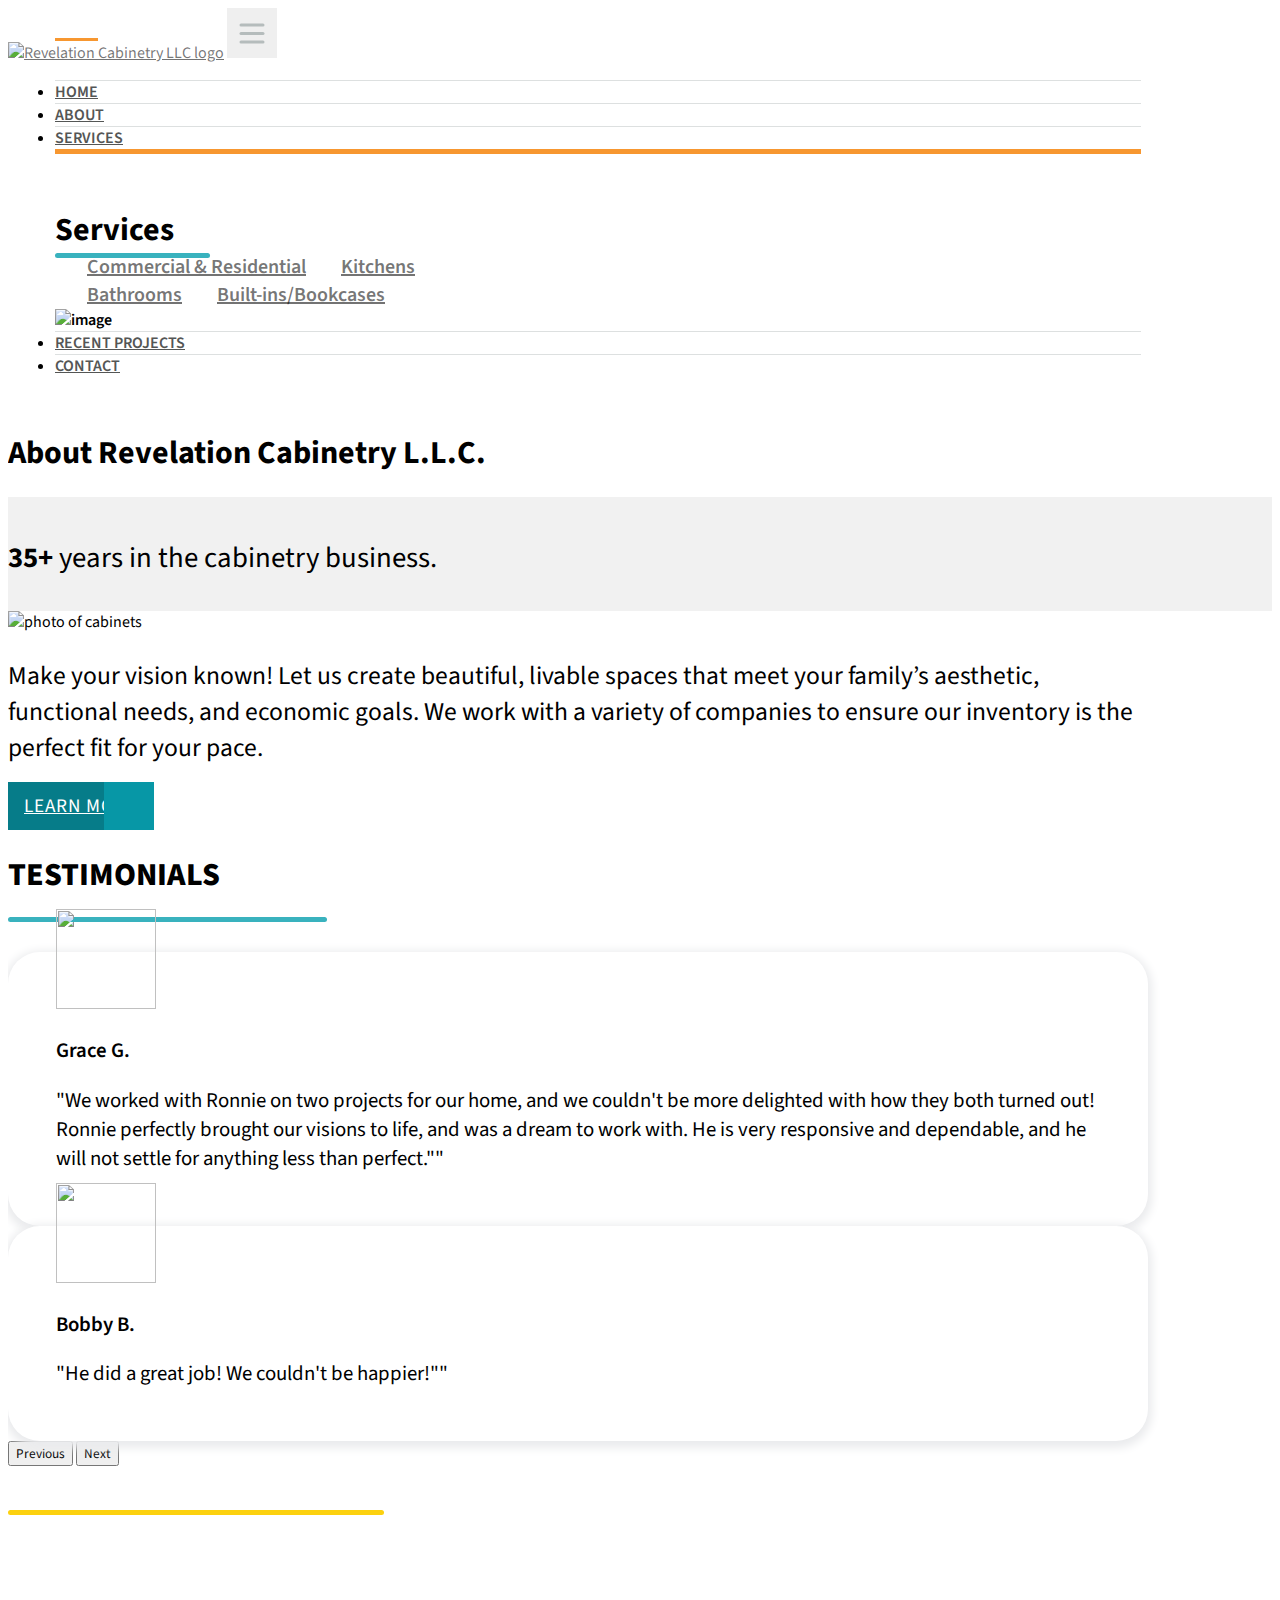
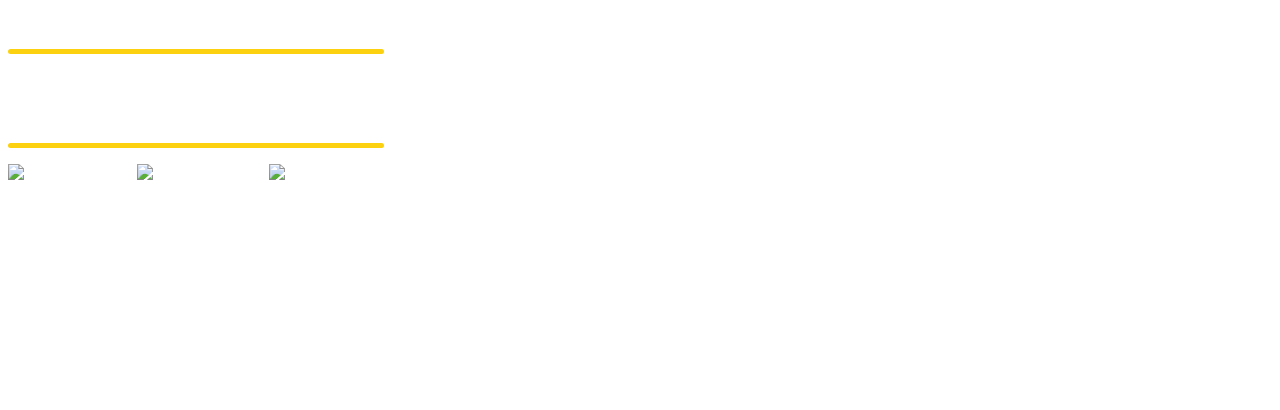
==== about.html @ 9e7eb35a "finished homepage build, started about" ====
<!DOCTYPE html>
<html lang="en">
    <head>
        <meta charset="UTF-8" />
        <meta http-equiv="X-UA-Compatible" content="IE=edge" />
        <meta name="viewport" content="width=device-width, initial-scale=1.0" />
        <title>Revelation Cabinetry</title>
        <link rel="preconnect" href="https://fonts.googleapis.com" />
        <link rel="preconnect" href="https://fonts.gstatic.com" crossorigin />
        <link
            href="https://fonts.googleapis.com/css2?family=Source+Sans+Pro:wght@400;600;700&display=swap"
            rel="stylesheet"
        />
        <link
            rel="stylesheet"
            href="node_modules/bootstrap/dist/css/bootstrap.min.css"
        />
        <link rel="stylesheet" href="style.min.css?ver=1" />
    </head>
    <body>
        <nav
            class="navbar navbar-expand-lg navbar-light bg-light navbar-light pb-0"
        >
            <div class="container">
                <a href="#" class="navbar-brand" aria-hidden="true"
                    ><img src="" alt="Revelation Cabinetry LLC logo"
                /></a>
                <button
                    class="navbar-toggler collapsed"
                    type="button"
                    data-bs-toggle="collapse"
                    data-bs-target="#navbar-content"
                >
                    <div class="hamburger-toggle">
                        <div class="hamburger">
                            <span></span>
                            <span></span>
                            <span></span>
                        </div>
                    </div>
                </button>

                <div class="collapse navbar-collapse" id="navbar-content">
                    <ul class="navbar-nav ms-auto">
                        <li class="nav-item">
                            <a
                                class="nav-link current"
                                aria-current="page"
                                href="#"
                                >Home</a
                            >
                        </li>
                        <li class="nav-item">
                            <a href="/about.html" class="nav-link">About</a>
                        </li>
                        <li
                            class="nav-item dropdown dropdown-mega position-static"
                        >
                            <a
                                class="nav-link dropdown-toggle"
                                href="#"
                                data-bs-toggle="dropdown"
                                data-bs-auto-close="outside"
                                >Services</a
                            >
                            <div class="dropdown-menu shadow mt-0">
                                <div class="container">
                                    <h5 class="pt-4 mt-1 pb-md-3">Services</h5>
                                    <div class="row">
                                        <div
                                            class="col-12 col-md-3 col-lg-4 col-xxl-3 pt-4 py-md-5"
                                        >
                                            <div class="list-group">
                                                <a
                                                    class="list-group-item mb-2"
                                                    href="#"
                                                    >Commercial & Residential</a
                                                >
                                                <a
                                                    class="list-group-item"
                                                    href="#"
                                                    >Kitchens</a
                                                >
                                            </div>
                                        </div>
                                        <div
                                            class="col-12 col-md-4 col-xxl-5 pt-0 py-md-5"
                                        >
                                            <div class="list-group">
                                                <a
                                                    class="list-group-item mb-2"
                                                    href="#"
                                                    >Bathrooms</a
                                                >
                                                <a
                                                    class="list-group-item"
                                                    href="#"
                                                    >Built-ins/Bookcases</a
                                                >
                                            </div>
                                        </div>
                                        <div
                                            class="col-12 col-md-5 col-lg-4 py-4"
                                        >
                                            <img
                                                src="img/services-menu.jpg"
                                                class="img-fluid"
                                                alt="image"
                                            />
                                        </div>
                                        <!-- <div
                                                class="col-12 col-sm-4 col-md-3 py-4"
                                            >
                                                <h5>Title</h5>
                                                <p>Description goes here...</p>
                                            </div> -->
                                        <!-- <div
                                                class="col-12 col-sm-12 col-md-3 py-4"
                                            >
                                                <h5>Title</h5>
                                                <div class="list-group">
                                                    <a
                                                        class="list-group-item"
                                                        href="#"
                                                        >Menu Link</a
                                                    >
                                                    <a
                                                        class="list-group-item"
                                                        href="#"
                                                        >Menu Link</a
                                                    >
                                                    <a
                                                        class="list-group-item"
                                                        href="#"
                                                        >Menu Link</a
                                                    >
                                                </div>
                                            </div> -->
                                    </div>
                                </div>
                            </div>
                        </li>
                        <li class="nav-item">
                            <a href="#" class="nav-link">Recent Projects</a>
                        </li>
                        <li class="nav-item">
                            <a href="#" class="nav-link">Contact</a>
                        </li>
                    </ul>
                </div>
            </div>
        </nav>
        <section class="title">
            <h1>About Revelation Cabinetry L.L.C.</h1>
        </section>
        <section class="gray-bar">
            <div class="container">
                <p><strong>35+</strong> years in the cabinetry business.</p>
            </div>
        </section>
        <section class="main-content container mt-5 mt-md-4 mt-lg-5 pt-5">
            <div class="row">
                <img
                    src="img/close-up-white-cabinet-drawers.jpg"
                    class="d-block w-100"
                    alt="photo of cabinets"
                />
                <div
                    class="col-md-12 col-lg-5 col-xl-4 d-flex flex-column ps-lg-5"
                >
                    <p>
                        Make your vision known! Let us create beautiful, livable
                        spaces that meet your family’s aesthetic, functional
                        needs, and economic goals. We work with a variety of
                        companies to ensure our inventory is the perfect fit for
                        your pace.
                    </p>
                    <a href="#" class="btn dark-teal two-tone mt-md-5"
                        >Learn More</a
                    >
                </div>
            </div>
        </section>

        <section class="testimonials container mb-md-5 pb-5 mt-5">
            <div class="row md-mt-3 mb-md-5">
                <div class="col-12">
                    <h3>Testimonials</h3>
                </div>
            </div>

            <div
                id="carouselExampleControls"
                class="carousel slide"
                data-bs-ride="carousel"
            >
                <div class="carousel-inner">
                    <div class="carousel-item active testimonial mt-4">
                        <img
                            src="img/avatar.svg"
                            class="testimonial-photo"
                            alt=""
                        />
                        <p class="name ms-md-3 mt-2">Grace G.</p>
                        <p>
                            "We worked with Ronnie on two projects for our home,
                            and we couldn't be more delighted with how they both
                            turned out! Ronnie perfectly brought our visions to
                            life, and was a dream to work with. He is very
                            responsive and dependable, and he will not settle
                            for anything less than perfect.""
                        </p>
                    </div>
                    <div class="carousel-item testimonial mt-4">
                        <img
                            src="img/avatar.svg"
                            class="testimonial-photo"
                            alt=""
                        />
                        <p class="name ms-md-3 mt-2">Bobby B.</p>
                        <p>"He did a great job! We couldn't be happier!""</p>
                    </div>
                </div>
                <button
                    class="carousel-control-prev"
                    type="button"
                    data-bs-target="#carouselExampleControls"
                    data-bs-slide="prev"
                >
                    <span
                        class="carousel-control-prev-icon"
                        aria-hidden="true"
                    ></span>
                    <span class="visually-hidden">Previous</span>
                </button>
                <button
                    class="carousel-control-next"
                    type="button"
                    data-bs-target="#carouselExampleControls"
                    data-bs-slide="next"
                >
                    <span
                        class="carousel-control-next-icon"
                        aria-hidden="true"
                    ></span>
                    <span class="visually-hidden">Next</span>
                </button>
            </div>
            <!-- carousel -->
        </section>
        <div class="footers-container">
            <footer class="py-5 mt-3">
                <div class="container">
                    <div class="row">
                        <div class="col-lg-4 pb-3">
                            <h4 class="mb-5 pb-3">Contact Us:</h4>
                            <p class="phone mt-2 pt-2 pb-3">804-216-9314</p>
                            <p class="email mt-2 pt-2 pb-3">
                                <a href="mailto:ronnie@revelationrva.com"
                                    >ronnie@revelationrva.com</a
                                >
                            </p>
                        </div>
                        <div class="col-lg-4 ps-lg-5 pb-5">
                            <div class="ps-xl-5">
                                <h4 class="mb-5 pb-2">Recent Projects:</h4>
                                <ul class="ps-0">
                                    <li>
                                        <a href="#">April Office Remodel</a>
                                    </li>
                                </ul>
                            </div>
                        </div>
                        <div class="col-lg-4 ps-lg-5 pb-5 follow-us">
                            <div class="ps-lg-5">
                                <h4 class="mb-5 pb-2">Follow Us:</h4>
                                <a href="#"
                                    ><img
                                        src="img/fb.svg"
                                        alt="link to Facebook"
                                        class="me-3"
                                /></a>
                                <a href="#"
                                    ><img
                                        src="img/ig.svg"
                                        alt="link to Instagram"
                                        class="me-3"
                                /></a>
                                <a href="#"
                                    ><img
                                        src="img/twitter.svg"
                                        alt="link to Twitter"
                                /></a>
                            </div>
                        </div>
                    </div>
                </div>
            </footer>
            <section class="footer pt-3 pb-0 py-lg-3">
                <div class="container">
                    <div class="row">
                        <div class="col-xl-5 mb-4 mb-md-0">
                            <p>
                                &copy; 2022 Revelation Cabinetry L.L.C. All
                                Rights Reserved.
                            </p>
                        </div>
                        <div class="col-xl-7 d-flex justify-content-lg-end">
                            <ul class="list-group list-group-horizontal-lg">
                                <li class="list-group-item">
                                    <a href="#">Home</a>
                                </li>
                                <li class="list-group-item">
                                    <a href="#">About</a>
                                </li>
                                <li class="list-group-item">
                                    <a href="#">Services</a>
                                </li>
                                <li class="list-group-item">
                                    <a href="#">Recent Projects</a>
                                </li>
                                <li class="list-group-item">
                                    <a href="#">Contact</a>
                                </li>
                            </ul>
                        </div>
                    </div>
                </div>
            </section>
        </div>

        <script src="node_modules/bootstrap/dist/js/bootstrap.bundle.min.js"></script>
        <script src="js/main.js"></script>
    </body>
</html>
---- style.min.css ----
*{font-family:"Source Sans Pro", sans-serif}body{position:relative;overflow:hidden}a{color:rgba(0,0,0,0.55)}a:hover{color:rgba(0,0,0,0.7)}.list-group-item{color:rgba(0,0,0,0.55)}html{overflow-x:hidden}.home-h1{font-size:0;width:1px;height:1px;overflow:hidden;position:absolute !important;border:0 !important;padding:0 !important;margin:0 !important;clip:rect(1px, 1px, 1px, 1px)}p,ul,.btn{font-size:1.3rem}.btn{border-radius:0;text-transform:uppercase}.btn.dark-teal{background:#067c89;border:none;color:white;font-size:1.2rem;text-align:left;letter-spacing:1px;padding:0.6rem 1rem;position:relative;-webkit-transition:all 0.2s;transition:all 0.2s;width:60%}.btn.dark-teal::after{content:"";background-color:#0797a6;background-image:url("img/arrow-right.svg");background-position:10px 10px;background-repeat:no-repeat;background-size:28px 28px;height:100%;line-height:3;width:50px;position:absolute;top:0;right:0;-webkit-transition:all 0.2s;transition:all 0.2s}.btn.dark-teal:hover{background:#056f7a}.btn.dark-teal:hover::after{background-position:12px 10px}h3,.h3{font-weight:800;font-size:1.3rem;padding-bottom:1.2rem;position:relative;margin-bottom:2.2rem}h3:after,.h3:after{position:absolute;top:100%;left:0;width:28%;height:5px;background:#39b2be;content:"";border-radius:3px}.main-content h3,.testimonials h3{text-transform:uppercase}.testimonials{min-height:690px}.testimonials .carousel-inner{overflow:visible}.banner{background:url("img/revelationcabinetry-homepage-header.jpg") no-repeat center right;background-size:auto;background-size:cover;color:white;min-height:200px;display:-webkit-box;display:-ms-flexbox;display:flex;-webkit-box-align:center;-ms-flex-align:center;align-items:center;padding-left:5%}.banner h2{position:relative;text-shadow:0px 2px 8px #2b2b2b;padding-bottom:1.2rem}.banner h2::after{position:absolute;top:100%;left:0;width:60%;height:5px;background:#fcd10f;content:"";border-radius:3px}.banner h2 span{font-size:1.2rem}.gray-bar{background:#f1f1f1;padding:0.8rem 0 0.3rem;position:relative;line-height:1}.gray-bar p{font-size:1.2rem}@-webkit-keyframes loadUp{from{opacity:0;-webkit-transform:translateY(20px);transform:translateY(20px)}to{opacity:1;-webkit-transform:translateY(0px);transform:translateY(0px)}}@keyframes loadUp{from{opacity:0;-webkit-transform:translateY(20px);transform:translateY(20px)}to{opacity:1;-webkit-transform:translateY(0px);transform:translateY(0px)}}.orange-box{background:#f79730;color:white;position:absolute;-webkit-box-sizing:border-box;box-sizing:border-box;padding:0.75rem 0.9rem;right:2%;top:45px;-webkit-animation:loadUp 1s;animation:loadUp 1s;width:95%}.orange-box::before{content:"";border-bottom:4em solid #f79730;border-right:0em solid transparent;border-top:0;border-left:1.8em solid transparent;position:absolute;top:-62px;right:0}.orange-box p{font-weight:600;margin-bottom:0.5rem}.orange-box .btn{background:white;color:#f77419;padding:0.5rem 1rem;background:white;width:100%;text-transform:uppercase;border-radius:0;font-size:0.8rem;font-weight:600;-webkit-transition:0.3s margin;transition:0.3s margin}.orange-box .btn:hover{margin-top:2px}@-webkit-keyframes fadeIn{from{opacity:0}to{opacity:1}}@keyframes fadeIn{from{opacity:0}to{opacity:1}}.navbar{padding-bottom:15px;border-bottom:3px solid}.navbar.bg-light{background-color:white !important}ul.navbar-nav{font-size:inherit}.list-group-item{border:none;font-size:1.25rem;padding-left:32px}.list-group-item::before{content:"";position:absolute;top:50%;left:0;width:20px;height:3px;background:rgba(0,0,0,0.55)}.list-group-item::before:hover{background:rgba(0,0,0,0.7)}.dropdown-menu.show,.dropdown-toggle.show::after{-webkit-animation:fadeIn 0.3s alternate;animation:fadeIn 0.3s alternate}.nav-item{border-bottom:1px solid #dde0e0}.nav-item:first-child{border-top:1px solid #dde0e0}.nav-item:last-child{border:none}.nav-item.dropdown.dropdown-mega{position:static}.nav-item.dropdown.dropdown-mega .dropdown-menu{top:auto;left:0}.navbar-toggler{border:none;padding:0;outline:none}.navbar-toggler:focus{-webkit-box-shadow:none;box-shadow:none}.dropdown-toggle::after{display:none}.dropdown-toggle.show::after{display:inline-block;margin-left:-18px;vertical-align:-3.3em;content:"";border-bottom:1em solid #f79730;border-right:1em solid transparent;border-top:0;border-left:1em solid transparent;-webkit-transform:translateX(-31px);transform:translateX(-31px)}.nav-link.dropdown-toggle.show{width:100%;margin-right:-14px;padding-bottom:0}.navbar-toggler .hamburger-toggle{position:relative;width:50px;height:50px;z-index:11;float:right}.navbar-toggler .hamburger-toggle .hamburger{position:absolute;-webkit-transform:translate(-50%, -50%) rotate(0deg);transform:translate(-50%, -50%) rotate(0deg);left:50%;top:50%;width:50%;height:50%;pointer-events:none}.navbar-toggler .hamburger-toggle .hamburger span{width:100%;height:3px;position:absolute;background:#b5bcbc;border-radius:2px;z-index:1;-webkit-transition:background 0.2s cubic-bezier(0.77, 0.2, 0.05, 1),all 0.2s ease-in-out,-webkit-transform 0.2s cubic-bezier(0.77, 0.2, 0.05, 1);transition:background 0.2s cubic-bezier(0.77, 0.2, 0.05, 1),all 0.2s ease-in-out,-webkit-transform 0.2s cubic-bezier(0.77, 0.2, 0.05, 1);transition:transform 0.2s cubic-bezier(0.77, 0.2, 0.05, 1),background 0.2s cubic-bezier(0.77, 0.2, 0.05, 1),all 0.2s ease-in-out;transition:transform 0.2s cubic-bezier(0.77, 0.2, 0.05, 1),background 0.2s cubic-bezier(0.77, 0.2, 0.05, 1),all 0.2s ease-in-out,-webkit-transform 0.2s cubic-bezier(0.77, 0.2, 0.05, 1);left:0px}.navbar-toggler .hamburger-toggle .hamburger span:first-child{top:10%;-webkit-transform-origin:50% 50%;transform-origin:50% 50%;-webkit-transform:translate(0% -50%) !important;transform:translate(0% -50%) !important}.navbar-toggler .hamburger-toggle .hamburger span:nth-child(2){top:50%;-webkit-transform:translate(0, -50%);transform:translate(0, -50%)}.navbar-toggler .hamburger-toggle .hamburger span:last-child{left:0px;top:auto;bottom:10%;-webkit-transform-origin:50% 50%;transform-origin:50% 50%}.navbar-toggler .hamburger-toggle .hamburger.active span{position:absolute;margin:0}.navbar-toggler .hamburger-toggle .hamburger.active span:first-child{top:45%;-webkit-transform:rotate(45deg);transform:rotate(45deg)}.navbar-toggler .hamburger-toggle .hamburger.active span:nth-child(2){left:50%;width:0px}.navbar-toggler .hamburger-toggle .hamburger.active span:last-child{top:45%;-webkit-transform:rotate(-45deg);transform:rotate(-45deg)}.navbar-nav{min-height:122px}.icons{display:-webkit-inline-box;display:-ms-inline-flexbox;display:inline-flex;margin-left:auto}.icons a{-webkit-transition:all 0.2s ease-in-out;transition:all 0.2s ease-in-out;padding:0.2rem 0.4rem;color:#ccc !important;text-decoration:none}.icons a:hover{color:white;text-shadow:0 0 30px white}a.nav-link{color:#545655;text-transform:uppercase}.nav-item{font-weight:600}.dropdown-menu{border-radius:0;margin-left:-4%;min-width:107%}.nav-link.dropdown-toggle.show.current{padding-right:0px}.dropdown-menu{border-top:5px solid #f79730;border-radius:0;margin-left:-4%;min-width:108%}.dropdown-menu h5{font-size:1.3rem;position:relative;padding:0 10% 12px 0;display:inline-block;margin-bottom:0;outline:none}.dropdown-menu h5::after{position:absolute;top:100%;left:0;width:100%;height:5px;background:#39b2be;content:"";border-radius:3px}.testimonial{border-radius:2rem;background-color:white;position:relative;-webkit-box-shadow:0px 3px 10px 4px #eaebed;box-shadow:0px 3px 10px 4px #eaebed;padding:2rem 3rem}.testimonial p{font-size:1.3rem}.testimonial .name{font-size:1.3rem;font-weight:600}.testimonial-photo{height:75px;margin-top:-75px;width:75px}footer{background:url("img/footer-bg.jpg") no-repeat;background-size:cover;color:white}footer a,footer a:hover{color:white;text-decoration:none;-webkit-transition:all 0.2s;transition:all 0.2s}footer a:hover{border-bottom:1px solid white}footer p{font-size:1.2rem}footer h4{position:relative}footer h4::after{position:absolute;top:100%;left:0;width:33%;height:5px;background:#fcd10f;content:"";border-radius:3px}footer .phone,footer .email{position:relative;padding-left:3.5rem}footer .phone::before,footer .email::before{content:"";background-image:url("img/phone.svg");background-repeat:no-repeat;background-size:42px 42px;height:100%;line-height:17;width:53px;position:absolute;top:0;left:0}footer .email::before{background-image:url("img/email.svg");background-repeat:no-repeat}footer img{height:40px;width:40px;-webkit-transition:all 0.2s;transition:all 0.2s}footer img:hover{opacity:0.7}footer .follow-us a:hover{border:none}footer ul{list-style:none}footer ul li{background:url(img/checkbox.svg) 0 3px no-repeat;padding-left:37px}.footer{background:#11707a;background:-webkit-gradient(linear, left top, left bottom, color-stop(11%, #11707a), color-stop(32%, #067c89), to(#12707a));background:linear-gradient(180deg, #11707a 11%, #067c89 32%, #12707a 100%);filter:progid:DXImageTransform.Microsoft.gradient(startColorstr="#11707a",endColorstr="#12707a",GradientType=1);color:white}.footer a{color:white;text-decoration:none}.footer ul,.footer p{font-size:1.1rem;margin-bottom:0;width:100%}.footer p{padding:0.5rem 0}.footer .d-flex{-webkit-box-pack:justify;-ms-flex-pack:justify;justify-content:space-between}.footer .list-group-item{background-color:transparent;border-bottom:1px solid #14626a;color:white;text-align:center}.footer .list-group-item::before{background:none}.footer .list-group-item a{font-size:1.1rem;-webkit-transition:all 0.2s;transition:all 0.2s}.footer .list-group-item a:hover{border-bottom:1px solid white;opacity:0.7}.footer .list-group-item:first-child{border-top:1px solid #14626a}.footer .list-group-item:last-child{border-bottom:none}@media (min-width: 576px){.dropdown-menu{border-radius:0;margin-left:-23%;min-width:146%}.orange-box{width:auto}.btn.dark-teal{width:59%}.container,.container-sm{max-width:635px}}@media (min-width: 768px){.container{max-width:770px}.dropdown-menu img{margin-top:-80px}.banner{min-height:400px}.banner h2{padding-bottom:2rem;text-shadow:2px 2px 8px #545655}.banner h2 span{font-size:2rem}h2,.h2{font-size:2.5rem}h3,.h3{font-size:2rem}.gray-bar{padding:1.2rem 0 0.5rem}.gray-bar p{font-size:1.8rem}.orange-box{right:3%;top:15px}.orange-box::before{border-left:2.5em solid transparent}.orange-box .btn{font-size:0.9rem}.btn.dark-teal{width:75%}.testimonial-photo{height:100px;width:100px}.footer{background:url("img/footer-small-bg.jpg") no-repeat;background-size:cover}.footer .list-group-item{border-bottom:none}.footer .list-group-item a:hover{border-bottom:1px solid white;opacity:0.7}.footer .list-group-item:first-child{border-top:none}.footer .list-group-item:last-child{border-bottom:none}.footer ul{width:auto}}@media (min-width: 992px){h3::after,.h3::after{right:12%}p,.btn{font-size:1.6rem}.container{max-width:960px}a.nav-link{border-top:transparent 3px solid;padding-top:40px;padding-bottom:0}a.nav-link:hover,a.nav-link.current{border-top:#f79730 3px solid}.navbar{border-bottom:medium none;margin-bottom:0;padding-top:0}.nav-item{margin-left:7px;margin-right:7px}.dropdown-item{font-size:1.3rem}.dropdown-item:before{content:"";content:"";position:absolute;left:43%;top:45px;width:100px;height:2px;background-color:#39b2be;margin-left:-50px}.dropdown-menu{border-top:5px solid #f79730;margin-left:0;min-width:100%}.dropdown-menu h5{font-size:2rem;position:relative;padding:0 10% 0 0;display:inline-block;margin-bottom:0;outline:none}.dropdown-menu h5::after{position:absolute;top:100%;left:0;width:68%;height:5px;background:#39b2be;content:"";border-radius:3px}.dropdown-menu[data-bs-popper]{top:100%;left:0;margin-top:0}.banner{min-height:400px}.orange-box{padding:1.5rem 2rem 1.5rem}.btn.dark-teal{width:60%}}@media (min-width: 1200px){.container{max-width:1140px}.banner{min-height:600px}.banner h2{text-shadow:none}.orange-box{padding:1.5rem 2rem 1.5rem;right:21%;top:12px}.orange-box::before{border-left:4.5em solid transparent;border-bottom:6em solid #f79730;content:"";top:-85px;right:0}.orange-box p{font-size:2.1rem;margin-bottom:0.8rem}.orange-box .btn{font-size:1.3rem;padding:1rem 2rem}.orange-box .btn:hover{margin-top:2px}.testimonials{min-height:470px}}@media (min-width: 1400px){.container{max-width:1380px}.banner{min-height:800px}.banner h2,.banner .h2{font-size:3.2rem}.btn.dark-teal{width:52%}}@media (min-width: 1800px){.container{max-width:1720px}.banner{min-height:1000px}.gray-bar p{font-size:2.6rem}.btn.dark-teal{width:42%}}
/*# sourceMappingURL=style.min.css.map */
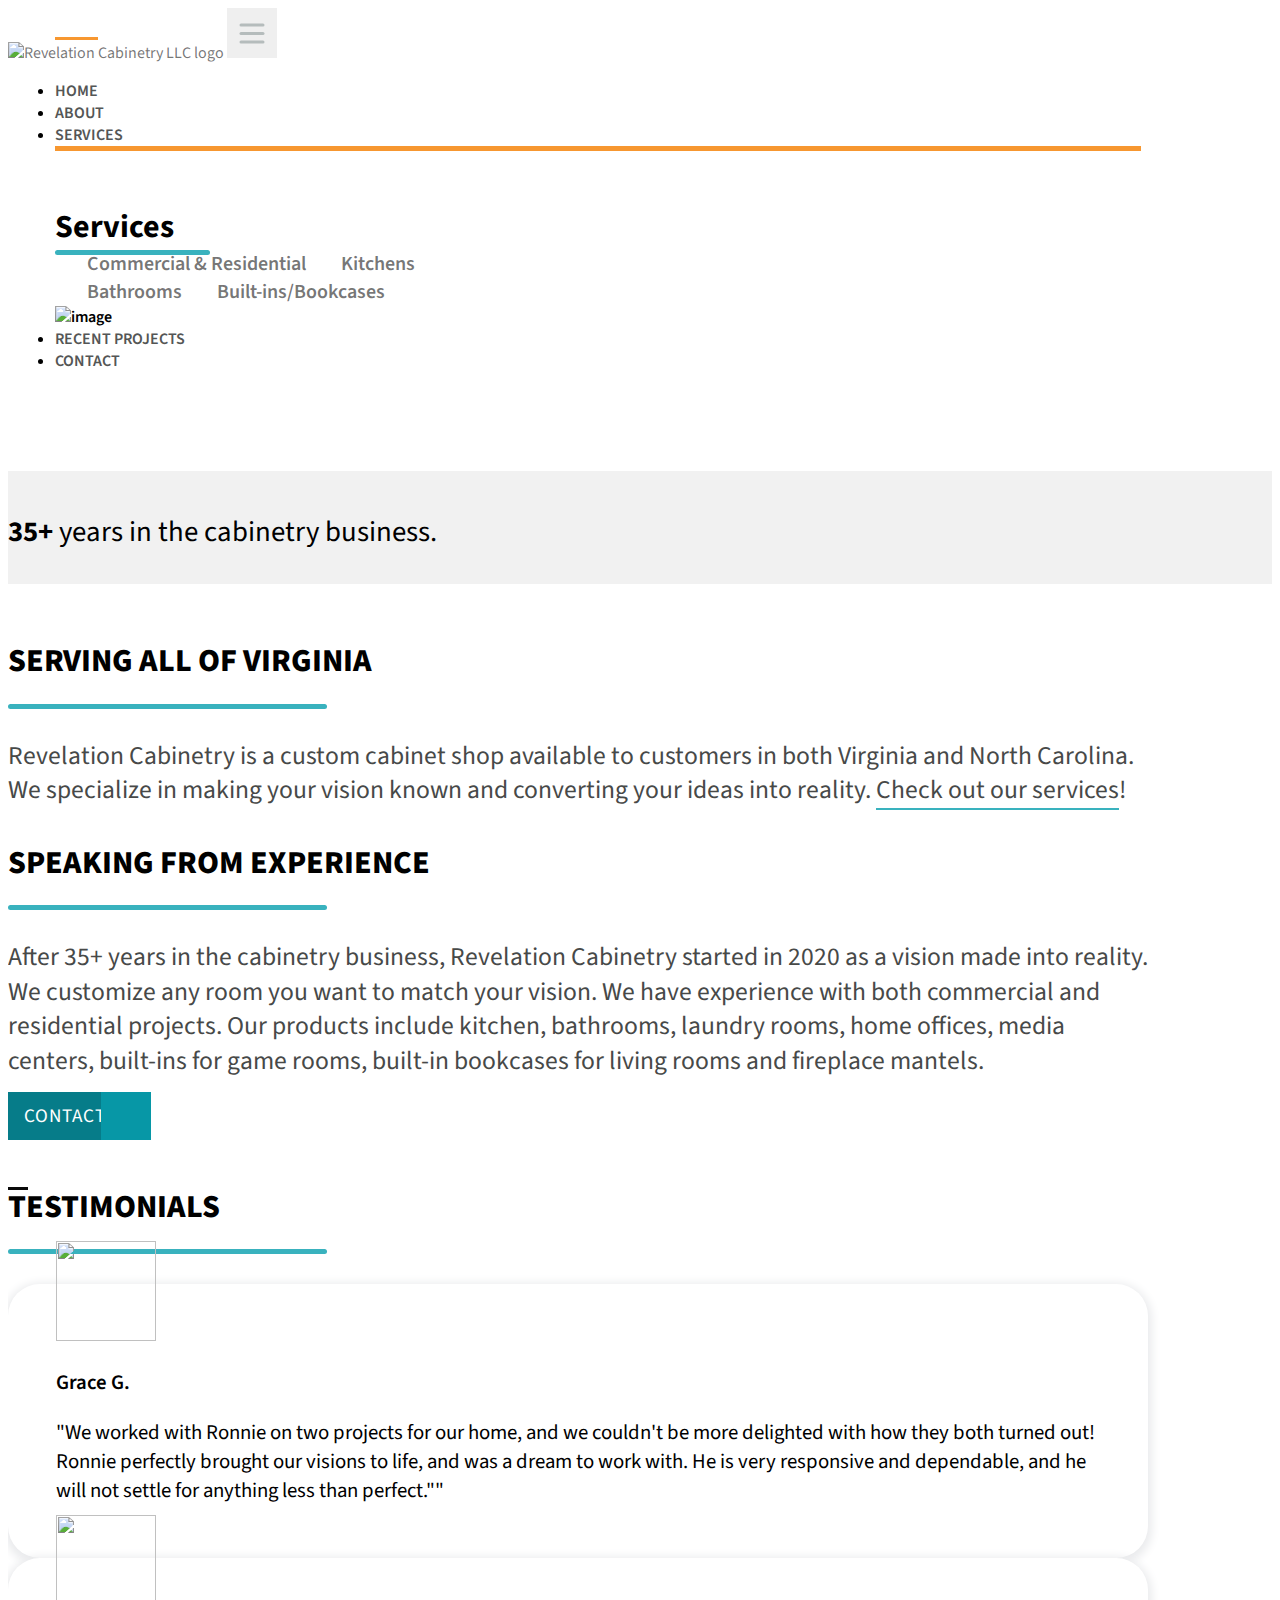
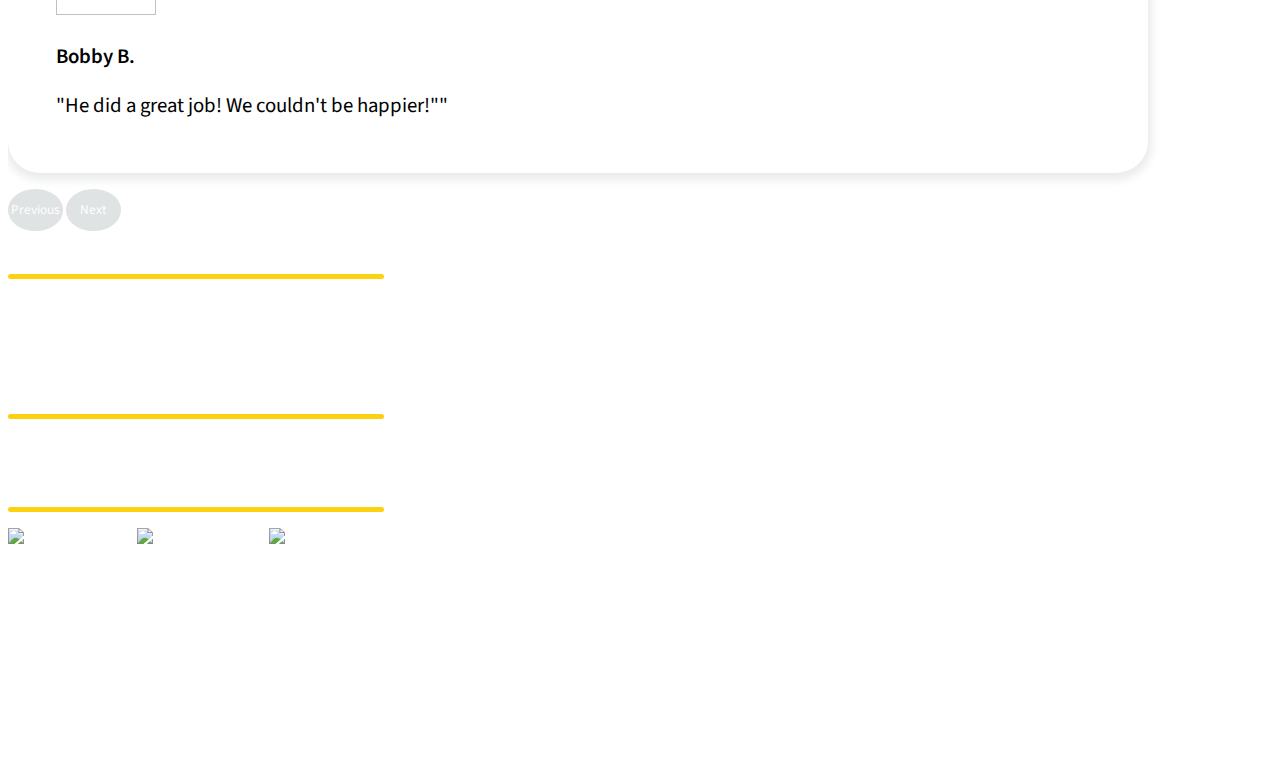
==== commit 90167c40: "Finished up About page prototype" ====
--- a/about.html
+++ b/about.html
@@ -150,34 +150,66 @@
                 </div>
             </div>
         </nav>
-        <section class="title">
-            <h1>About Revelation Cabinetry L.L.C.</h1>
+        <section class="title py-3 py-lg-5">
+            <div class="container">
+                <h1 class="fadeIn">About Revelation Cabinetry L.L.C.</h1>
+            </div>
         </section>
         <section class="gray-bar">
             <div class="container">
                 <p><strong>35+</strong> years in the cabinetry business.</p>
             </div>
         </section>
-        <section class="main-content container mt-5 mt-md-4 mt-lg-5 pt-5">
-            <div class="row">
-                <img
-                    src="img/close-up-white-cabinet-drawers.jpg"
-                    class="d-block w-100"
-                    alt="photo of cabinets"
-                />
+        <section
+            class="main-content container mt-sm-4 mt-md-3 mt-lg-4 pt-sm-4 mb-3 mb-lg-5"
+        >
+            <div class="row mb-4 mb-lg-5 pb-lg-5">
+                <div class="col-md-6 ps-0 pe-0">
+                    <img
+                        src="img/fireplace-built-in-shelves-cabinets-tv.jpg"
+                        class="d-block pull-img-left load-left"
+                        alt="photo of cabinets"
+                    />
+                </div>
+
                 <div
-                    class="col-md-12 col-lg-5 col-xl-4 d-flex flex-column ps-lg-5"
-                >
+                    class="col-md-6 ps-lg-5 pt-lg-5 mt-4 mt-sm-5 mt-lg-3 mt-xl-5 mt-xxl-14 load-up"
+                >
+                    <h3>Serving all of Virginia</h3>
                     <p>
-                        Make your vision known! Let us create beautiful, livable
-                        spaces that meet your family’s aesthetic, functional
-                        needs, and economic goals. We work with a variety of
-                        companies to ensure our inventory is the perfect fit for
-                        your pace.
+                        Revelation Cabinetry is a custom cabinet shop available
+                        to customers in both Virginia and North Carolina. We
+                        specialize in making your vision known and converting
+                        your ideas into reality.
+                        <a href="#">Check out our services</a>!
                     </p>
-                    <a href="#" class="btn dark-teal two-tone mt-md-5"
-                        >Learn More</a
+                </div>
+            </div>
+            <div class="row mt-md-5 mb-md-5">
+                <div
+                    class="col-md-6 pe-lg-5 pt-lg-5 mt-4 mt-sm-5 mt-lg-3 mt-xl-2 mt-xxxl-14 order-2 order-sm-1 load-up"
+                >
+                    <h3>Speaking from Experience</h3>
+                    <p>
+                        After 35+ years in the cabinetry business, Revelation
+                        Cabinetry started in 2020 as a vision made into reality.
+                        We customize any room you want to match your vision. We
+                        have experience with both commercial and residential
+                        projects. Our products include kitchen, bathrooms,
+                        laundry rooms, home offices, media centers, built-ins
+                        for game rooms, built-in bookcases for living rooms and
+                        fireplace mantels.
+                    </p>
+                    <a href="#" class="btn dark-teal two-tone mt-md-4"
+                        >Contact Us</a
                     >
+                </div>
+                <div class="col-md-6 ps-0 pe-0 ps-lg-5 pe-0 order-1 order-sm-2">
+                    <img
+                        src="img/close-up-white-cabinets-gold-handles.jpg"
+                        class="d-block pull-img-right action slide-right"
+                        alt="photo of cabinets"
+                    />
                 </div>
             </div>
         </section>
--- a/style.min.css
+++ b/style.min.css
@@ -1,2 +1,2 @@
-*{font-family:"Source Sans Pro", sans-serif}body{position:relative;overflow:hidden}a{color:rgba(0,0,0,0.55)}a:hover{color:rgba(0,0,0,0.7)}.list-group-item{color:rgba(0,0,0,0.55)}html{overflow-x:hidden}.home-h1{font-size:0;width:1px;height:1px;overflow:hidden;position:absolute !important;border:0 !important;padding:0 !important;margin:0 !important;clip:rect(1px, 1px, 1px, 1px)}p,ul,.btn{font-size:1.3rem}.btn{border-radius:0;text-transform:uppercase}.btn.dark-teal{background:#067c89;border:none;color:white;font-size:1.2rem;text-align:left;letter-spacing:1px;padding:0.6rem 1rem;position:relative;-webkit-transition:all 0.2s;transition:all 0.2s;width:60%}.btn.dark-teal::after{content:"";background-color:#0797a6;background-image:url("img/arrow-right.svg");background-position:10px 10px;background-repeat:no-repeat;background-size:28px 28px;height:100%;line-height:3;width:50px;position:absolute;top:0;right:0;-webkit-transition:all 0.2s;transition:all 0.2s}.btn.dark-teal:hover{background:#056f7a}.btn.dark-teal:hover::after{background-position:12px 10px}h3,.h3{font-weight:800;font-size:1.3rem;padding-bottom:1.2rem;position:relative;margin-bottom:2.2rem}h3:after,.h3:after{position:absolute;top:100%;left:0;width:28%;height:5px;background:#39b2be;content:"";border-radius:3px}.main-content h3,.testimonials h3{text-transform:uppercase}.testimonials{min-height:690px}.testimonials .carousel-inner{overflow:visible}.banner{background:url("img/revelationcabinetry-homepage-header.jpg") no-repeat center right;background-size:auto;background-size:cover;color:white;min-height:200px;display:-webkit-box;display:-ms-flexbox;display:flex;-webkit-box-align:center;-ms-flex-align:center;align-items:center;padding-left:5%}.banner h2{position:relative;text-shadow:0px 2px 8px #2b2b2b;padding-bottom:1.2rem}.banner h2::after{position:absolute;top:100%;left:0;width:60%;height:5px;background:#fcd10f;content:"";border-radius:3px}.banner h2 span{font-size:1.2rem}.gray-bar{background:#f1f1f1;padding:0.8rem 0 0.3rem;position:relative;line-height:1}.gray-bar p{font-size:1.2rem}@-webkit-keyframes loadUp{from{opacity:0;-webkit-transform:translateY(20px);transform:translateY(20px)}to{opacity:1;-webkit-transform:translateY(0px);transform:translateY(0px)}}@keyframes loadUp{from{opacity:0;-webkit-transform:translateY(20px);transform:translateY(20px)}to{opacity:1;-webkit-transform:translateY(0px);transform:translateY(0px)}}.orange-box{background:#f79730;color:white;position:absolute;-webkit-box-sizing:border-box;box-sizing:border-box;padding:0.75rem 0.9rem;right:2%;top:45px;-webkit-animation:loadUp 1s;animation:loadUp 1s;width:95%}.orange-box::before{content:"";border-bottom:4em solid #f79730;border-right:0em solid transparent;border-top:0;border-left:1.8em solid transparent;position:absolute;top:-62px;right:0}.orange-box p{font-weight:600;margin-bottom:0.5rem}.orange-box .btn{background:white;color:#f77419;padding:0.5rem 1rem;background:white;width:100%;text-transform:uppercase;border-radius:0;font-size:0.8rem;font-weight:600;-webkit-transition:0.3s margin;transition:0.3s margin}.orange-box .btn:hover{margin-top:2px}@-webkit-keyframes fadeIn{from{opacity:0}to{opacity:1}}@keyframes fadeIn{from{opacity:0}to{opacity:1}}.navbar{padding-bottom:15px;border-bottom:3px solid}.navbar.bg-light{background-color:white !important}ul.navbar-nav{font-size:inherit}.list-group-item{border:none;font-size:1.25rem;padding-left:32px}.list-group-item::before{content:"";position:absolute;top:50%;left:0;width:20px;height:3px;background:rgba(0,0,0,0.55)}.list-group-item::before:hover{background:rgba(0,0,0,0.7)}.dropdown-menu.show,.dropdown-toggle.show::after{-webkit-animation:fadeIn 0.3s alternate;animation:fadeIn 0.3s alternate}.nav-item{border-bottom:1px solid #dde0e0}.nav-item:first-child{border-top:1px solid #dde0e0}.nav-item:last-child{border:none}.nav-item.dropdown.dropdown-mega{position:static}.nav-item.dropdown.dropdown-mega .dropdown-menu{top:auto;left:0}.navbar-toggler{border:none;padding:0;outline:none}.navbar-toggler:focus{-webkit-box-shadow:none;box-shadow:none}.dropdown-toggle::after{display:none}.dropdown-toggle.show::after{display:inline-block;margin-left:-18px;vertical-align:-3.3em;content:"";border-bottom:1em solid #f79730;border-right:1em solid transparent;border-top:0;border-left:1em solid transparent;-webkit-transform:translateX(-31px);transform:translateX(-31px)}.nav-link.dropdown-toggle.show{width:100%;margin-right:-14px;padding-bottom:0}.navbar-toggler .hamburger-toggle{position:relative;width:50px;height:50px;z-index:11;float:right}.navbar-toggler .hamburger-toggle .hamburger{position:absolute;-webkit-transform:translate(-50%, -50%) rotate(0deg);transform:translate(-50%, -50%) rotate(0deg);left:50%;top:50%;width:50%;height:50%;pointer-events:none}.navbar-toggler .hamburger-toggle .hamburger span{width:100%;height:3px;position:absolute;background:#b5bcbc;border-radius:2px;z-index:1;-webkit-transition:background 0.2s cubic-bezier(0.77, 0.2, 0.05, 1),all 0.2s ease-in-out,-webkit-transform 0.2s cubic-bezier(0.77, 0.2, 0.05, 1);transition:background 0.2s cubic-bezier(0.77, 0.2, 0.05, 1),all 0.2s ease-in-out,-webkit-transform 0.2s cubic-bezier(0.77, 0.2, 0.05, 1);transition:transform 0.2s cubic-bezier(0.77, 0.2, 0.05, 1),background 0.2s cubic-bezier(0.77, 0.2, 0.05, 1),all 0.2s ease-in-out;transition:transform 0.2s cubic-bezier(0.77, 0.2, 0.05, 1),background 0.2s cubic-bezier(0.77, 0.2, 0.05, 1),all 0.2s ease-in-out,-webkit-transform 0.2s cubic-bezier(0.77, 0.2, 0.05, 1);left:0px}.navbar-toggler .hamburger-toggle .hamburger span:first-child{top:10%;-webkit-transform-origin:50% 50%;transform-origin:50% 50%;-webkit-transform:translate(0% -50%) !important;transform:translate(0% -50%) !important}.navbar-toggler .hamburger-toggle .hamburger span:nth-child(2){top:50%;-webkit-transform:translate(0, -50%);transform:translate(0, -50%)}.navbar-toggler .hamburger-toggle .hamburger span:last-child{left:0px;top:auto;bottom:10%;-webkit-transform-origin:50% 50%;transform-origin:50% 50%}.navbar-toggler .hamburger-toggle .hamburger.active span{position:absolute;margin:0}.navbar-toggler .hamburger-toggle .hamburger.active span:first-child{top:45%;-webkit-transform:rotate(45deg);transform:rotate(45deg)}.navbar-toggler .hamburger-toggle .hamburger.active span:nth-child(2){left:50%;width:0px}.navbar-toggler .hamburger-toggle .hamburger.active span:last-child{top:45%;-webkit-transform:rotate(-45deg);transform:rotate(-45deg)}.navbar-nav{min-height:122px}.icons{display:-webkit-inline-box;display:-ms-inline-flexbox;display:inline-flex;margin-left:auto}.icons a{-webkit-transition:all 0.2s ease-in-out;transition:all 0.2s ease-in-out;padding:0.2rem 0.4rem;color:#ccc !important;text-decoration:none}.icons a:hover{color:white;text-shadow:0 0 30px white}a.nav-link{color:#545655;text-transform:uppercase}.nav-item{font-weight:600}.dropdown-menu{border-radius:0;margin-left:-4%;min-width:107%}.nav-link.dropdown-toggle.show.current{padding-right:0px}.dropdown-menu{border-top:5px solid #f79730;border-radius:0;margin-left:-4%;min-width:108%}.dropdown-menu h5{font-size:1.3rem;position:relative;padding:0 10% 12px 0;display:inline-block;margin-bottom:0;outline:none}.dropdown-menu h5::after{position:absolute;top:100%;left:0;width:100%;height:5px;background:#39b2be;content:"";border-radius:3px}.testimonial{border-radius:2rem;background-color:white;position:relative;-webkit-box-shadow:0px 3px 10px 4px #eaebed;box-shadow:0px 3px 10px 4px #eaebed;padding:2rem 3rem}.testimonial p{font-size:1.3rem}.testimonial .name{font-size:1.3rem;font-weight:600}.testimonial-photo{height:75px;margin-top:-75px;width:75px}footer{background:url("img/footer-bg.jpg") no-repeat;background-size:cover;color:white}footer a,footer a:hover{color:white;text-decoration:none;-webkit-transition:all 0.2s;transition:all 0.2s}footer a:hover{border-bottom:1px solid white}footer p{font-size:1.2rem}footer h4{position:relative}footer h4::after{position:absolute;top:100%;left:0;width:33%;height:5px;background:#fcd10f;content:"";border-radius:3px}footer .phone,footer .email{position:relative;padding-left:3.5rem}footer .phone::before,footer .email::before{content:"";background-image:url("img/phone.svg");background-repeat:no-repeat;background-size:42px 42px;height:100%;line-height:17;width:53px;position:absolute;top:0;left:0}footer .email::before{background-image:url("img/email.svg");background-repeat:no-repeat}footer img{height:40px;width:40px;-webkit-transition:all 0.2s;transition:all 0.2s}footer img:hover{opacity:0.7}footer .follow-us a:hover{border:none}footer ul{list-style:none}footer ul li{background:url(img/checkbox.svg) 0 3px no-repeat;padding-left:37px}.footer{background:#11707a;background:-webkit-gradient(linear, left top, left bottom, color-stop(11%, #11707a), color-stop(32%, #067c89), to(#12707a));background:linear-gradient(180deg, #11707a 11%, #067c89 32%, #12707a 100%);filter:progid:DXImageTransform.Microsoft.gradient(startColorstr="#11707a",endColorstr="#12707a",GradientType=1);color:white}.footer a{color:white;text-decoration:none}.footer ul,.footer p{font-size:1.1rem;margin-bottom:0;width:100%}.footer p{padding:0.5rem 0}.footer .d-flex{-webkit-box-pack:justify;-ms-flex-pack:justify;justify-content:space-between}.footer .list-group-item{background-color:transparent;border-bottom:1px solid #14626a;color:white;text-align:center}.footer .list-group-item::before{background:none}.footer .list-group-item a{font-size:1.1rem;-webkit-transition:all 0.2s;transition:all 0.2s}.footer .list-group-item a:hover{border-bottom:1px solid white;opacity:0.7}.footer .list-group-item:first-child{border-top:1px solid #14626a}.footer .list-group-item:last-child{border-bottom:none}@media (min-width: 576px){.dropdown-menu{border-radius:0;margin-left:-23%;min-width:146%}.orange-box{width:auto}.btn.dark-teal{width:59%}.container,.container-sm{max-width:635px}}@media (min-width: 768px){.container{max-width:770px}.dropdown-menu img{margin-top:-80px}.banner{min-height:400px}.banner h2{padding-bottom:2rem;text-shadow:2px 2px 8px #545655}.banner h2 span{font-size:2rem}h2,.h2{font-size:2.5rem}h3,.h3{font-size:2rem}.gray-bar{padding:1.2rem 0 0.5rem}.gray-bar p{font-size:1.8rem}.orange-box{right:3%;top:15px}.orange-box::before{border-left:2.5em solid transparent}.orange-box .btn{font-size:0.9rem}.btn.dark-teal{width:75%}.testimonial-photo{height:100px;width:100px}.footer{background:url("img/footer-small-bg.jpg") no-repeat;background-size:cover}.footer .list-group-item{border-bottom:none}.footer .list-group-item a:hover{border-bottom:1px solid white;opacity:0.7}.footer .list-group-item:first-child{border-top:none}.footer .list-group-item:last-child{border-bottom:none}.footer ul{width:auto}}@media (min-width: 992px){h3::after,.h3::after{right:12%}p,.btn{font-size:1.6rem}.container{max-width:960px}a.nav-link{border-top:transparent 3px solid;padding-top:40px;padding-bottom:0}a.nav-link:hover,a.nav-link.current{border-top:#f79730 3px solid}.navbar{border-bottom:medium none;margin-bottom:0;padding-top:0}.nav-item{margin-left:7px;margin-right:7px}.dropdown-item{font-size:1.3rem}.dropdown-item:before{content:"";content:"";position:absolute;left:43%;top:45px;width:100px;height:2px;background-color:#39b2be;margin-left:-50px}.dropdown-menu{border-top:5px solid #f79730;margin-left:0;min-width:100%}.dropdown-menu h5{font-size:2rem;position:relative;padding:0 10% 0 0;display:inline-block;margin-bottom:0;outline:none}.dropdown-menu h5::after{position:absolute;top:100%;left:0;width:68%;height:5px;background:#39b2be;content:"";border-radius:3px}.dropdown-menu[data-bs-popper]{top:100%;left:0;margin-top:0}.banner{min-height:400px}.orange-box{padding:1.5rem 2rem 1.5rem}.btn.dark-teal{width:60%}}@media (min-width: 1200px){.container{max-width:1140px}.banner{min-height:600px}.banner h2{text-shadow:none}.orange-box{padding:1.5rem 2rem 1.5rem;right:21%;top:12px}.orange-box::before{border-left:4.5em solid transparent;border-bottom:6em solid #f79730;content:"";top:-85px;right:0}.orange-box p{font-size:2.1rem;margin-bottom:0.8rem}.orange-box .btn{font-size:1.3rem;padding:1rem 2rem}.orange-box .btn:hover{margin-top:2px}.testimonials{min-height:470px}}@media (min-width: 1400px){.container{max-width:1380px}.banner{min-height:800px}.banner h2,.banner .h2{font-size:3.2rem}.btn.dark-teal{width:52%}}@media (min-width: 1800px){.container{max-width:1720px}.banner{min-height:1000px}.gray-bar p{font-size:2.6rem}.btn.dark-teal{width:42%}}
+*{font-family:"Source Sans Pro", sans-serif}@-webkit-keyframes fadeIn{from{opacity:0}to{opacity:1}}@keyframes fadeIn{from{opacity:0}to{opacity:1}}@-webkit-keyframes loadUp{from{opacity:0;-webkit-transform:translateY(20px);transform:translateY(20px)}to{opacity:1;-webkit-transform:translateY(0px);transform:translateY(0px)}}@keyframes loadUp{from{opacity:0;-webkit-transform:translateY(20px);transform:translateY(20px)}to{opacity:1;-webkit-transform:translateY(0px);transform:translateY(0px)}}@-webkit-keyframes loadFromLeft{from{opacity:0;-webkit-transform:translateX(20px);transform:translateX(20px)}to{opacity:1;-webkit-transform:translateX(0px);transform:translateX(0px)}}@keyframes loadFromLeft{from{opacity:0;-webkit-transform:translateX(-2000px);transform:translateX(-2000px)}to{opacity:1;-webkit-transform:translateX(0px);transform:translateX(0px)}}@-webkit-keyframes loadFromRight{from{opacity:0;-webkit-transform:translateX(2000px);transform:translateX(2000px)}to{opacity:1;-webkit-transform:translateX(0px);transform:translateX(0px)}}@keyframes loadFromRight{from{opacity:0;-webkit-transform:translateX(2000px);transform:translateX(2000px)}to{opacity:1;-webkit-transform:translateX(0px);transform:translateX(0px)}}.fadeIn{-webkit-animation:fadeIn 1s;animation:fadeIn 1s}.load-left{-webkit-animation:loadFromLeft 1s;animation:loadFromLeft 1s}.load-right{-webkit-animation:loadFromRight 1s;animation:loadFromRight 1s}.load-up{-webkit-animation:loadUp 1s;animation:loadUp 1s}img.slide-right,div.slide-right{opacity:0}img.slide-right.activate,div.slide-right.activate{-webkit-animation:loadFromRight 1s;animation:loadFromRight 1s;opacity:1}body{position:relative;overflow:hidden}a{color:rgba(0,0,0,0.55);text-decoration:none}a:hover{color:rgba(0,0,0,0.7)}.main-content a,.main-content p{color:#474948;line-height:1.35}.main-content a{border-bottom:2px solid #39b2be;-webkit-transition:all 0.2s;transition:all 0.2s}.main-content a:hover{border-bottom:4px solid #39b2be;color:#3b3c3c;padding-bottom:1px}.list-group-item{color:rgba(0,0,0,0.55)}html{overflow-x:hidden}h1{margin-bottom:0}.home-h1{font-size:0;width:1px;height:1px;overflow:hidden;position:absolute !important;border:0 !important;padding:0 !important;margin:0 !important;clip:rect(1px, 1px, 1px, 1px)}.title{background:url("img/h1-bg.jpg") no-repeat;background-size:cover;color:white}p,ul,.btn{font-size:1.3rem}.btn{border-radius:0;text-transform:uppercase}a.btn.dark-teal{background:#067c89;border:none;color:white;font-size:1.2rem;text-align:left;letter-spacing:1px;padding:0.6rem 1rem;position:relative;-webkit-transition:all 0.2s;transition:all 0.2s;max-width:200px;width:60%}a.btn.dark-teal::after{content:"";background-color:#0797a6;background-image:url("img/arrow-right.svg");background-position:10px 10px;background-repeat:no-repeat;background-size:28px 28px;height:100%;line-height:3;width:50px;position:absolute;top:0;right:0;-webkit-transition:all 0.2s;transition:all 0.2s}a.btn.dark-teal:hover{background:#056f7a;border-bottom:none;color:white}a.btn.dark-teal:hover::after{background-position:12px 10px;background-color:#078998}h3,.h3{font-weight:800;font-size:1.3rem;padding-bottom:1.2rem;position:relative;margin-bottom:2.2rem}h3:after,.h3:after{position:absolute;top:100%;left:0;width:28%;height:5px;background:#39b2be;content:"";border-radius:3px}.main-content h3,.testimonials h3{text-transform:uppercase}.testimonials{min-height:690px}.testimonials .carousel-inner{overflow:visible}.banner{background:url("img/revelationcabinetry-homepage-header.jpg") no-repeat center right;background-size:auto;background-size:cover;color:white;min-height:200px;display:-webkit-box;display:-ms-flexbox;display:flex;-webkit-box-align:center;-ms-flex-align:center;align-items:center;padding-left:5%}.banner h2{position:relative;text-shadow:0px 2px 8px #2b2b2b;padding-bottom:1.2rem}.banner h2::after{position:absolute;top:100%;left:0;width:60%;height:5px;background:#fcd10f;content:"";border-radius:3px}.banner h2 span{font-size:1.2rem}.gray-bar{background:#f1f1f1;padding:0.8rem 0 0.3rem;position:relative;line-height:1}.gray-bar p{font-size:1.2rem}.orange-box{background:#f79730;color:white;position:absolute;-webkit-box-sizing:border-box;box-sizing:border-box;padding:0.75rem 0.9rem;right:2%;top:45px;-webkit-animation:loadUp 1s;animation:loadUp 1s;width:95%}.orange-box::before{content:"";border-bottom:4em solid #f79730;border-right:0em solid transparent;border-top:0;border-left:1.8em solid transparent;position:absolute;top:-62px;right:0}.orange-box p{font-weight:600;margin-bottom:0.5rem}.orange-box .btn{background:white;color:#f77419;padding:0.5rem 1rem;background:white;width:100%;text-transform:uppercase;border-radius:0;font-size:0.8rem;font-weight:600;-webkit-transition:0.3s margin;transition:0.3s margin}.orange-box .btn:hover{margin-top:2px}.navbar{padding-bottom:15px;border-bottom:3px solid}.navbar.bg-light{background-color:white !important}ul.navbar-nav{font-size:inherit}.list-group-item{border:none;font-size:1.25rem;padding-left:32px}.list-group-item::before{content:"";position:absolute;top:50%;left:0;width:20px;height:3px;background:rgba(0,0,0,0.55)}.list-group-item::before:hover{background:rgba(0,0,0,0.7)}.dropdown-menu.show,.dropdown-toggle.show::after{-webkit-animation:fadeIn 0.3s alternate;animation:fadeIn 0.3s alternate}.nav-item{border-bottom:1px solid #dde0e0}.nav-item:first-child{border-top:1px solid #dde0e0}.nav-item:last-child{border:none}.nav-item.dropdown.dropdown-mega{position:static}.nav-item.dropdown.dropdown-mega .dropdown-menu{top:auto;left:0}.navbar-toggler{border:none;padding:0;outline:none}.navbar-toggler:focus{-webkit-box-shadow:none;box-shadow:none}.dropdown-toggle::after{display:none}.dropdown-toggle.show::after{display:inline-block;margin-left:-18px;vertical-align:-3.3em;content:"";border-bottom:1em solid #f79730;border-right:1em solid transparent;border-top:0;border-left:1em solid transparent;-webkit-transform:translateX(-31px);transform:translateX(-31px)}.nav-link.dropdown-toggle.show{width:100%;margin-right:-14px;padding-bottom:0}.navbar-toggler .hamburger-toggle{position:relative;width:50px;height:50px;z-index:11;float:right}.navbar-toggler .hamburger-toggle .hamburger{position:absolute;-webkit-transform:translate(-50%, -50%) rotate(0deg);transform:translate(-50%, -50%) rotate(0deg);left:50%;top:50%;width:50%;height:50%;pointer-events:none}.navbar-toggler .hamburger-toggle .hamburger span{width:100%;height:3px;position:absolute;background:#b5bcbc;border-radius:2px;z-index:1;-webkit-transition:background 0.2s cubic-bezier(0.77, 0.2, 0.05, 1),all 0.2s ease-in-out,-webkit-transform 0.2s cubic-bezier(0.77, 0.2, 0.05, 1);transition:background 0.2s cubic-bezier(0.77, 0.2, 0.05, 1),all 0.2s ease-in-out,-webkit-transform 0.2s cubic-bezier(0.77, 0.2, 0.05, 1);transition:transform 0.2s cubic-bezier(0.77, 0.2, 0.05, 1),background 0.2s cubic-bezier(0.77, 0.2, 0.05, 1),all 0.2s ease-in-out;transition:transform 0.2s cubic-bezier(0.77, 0.2, 0.05, 1),background 0.2s cubic-bezier(0.77, 0.2, 0.05, 1),all 0.2s ease-in-out,-webkit-transform 0.2s cubic-bezier(0.77, 0.2, 0.05, 1);left:0px}.navbar-toggler .hamburger-toggle .hamburger span:first-child{top:10%;-webkit-transform-origin:50% 50%;transform-origin:50% 50%;-webkit-transform:translate(0% -50%) !important;transform:translate(0% -50%) !important}.navbar-toggler .hamburger-toggle .hamburger span:nth-child(2){top:50%;-webkit-transform:translate(0, -50%);transform:translate(0, -50%)}.navbar-toggler .hamburger-toggle .hamburger span:last-child{left:0px;top:auto;bottom:10%;-webkit-transform-origin:50% 50%;transform-origin:50% 50%}.navbar-toggler .hamburger-toggle .hamburger.active span{position:absolute;margin:0}.navbar-toggler .hamburger-toggle .hamburger.active span:first-child{top:45%;-webkit-transform:rotate(45deg);transform:rotate(45deg)}.navbar-toggler .hamburger-toggle .hamburger.active span:nth-child(2){left:50%;width:0px}.navbar-toggler .hamburger-toggle .hamburger.active span:last-child{top:45%;-webkit-transform:rotate(-45deg);transform:rotate(-45deg)}.navbar-nav{min-height:122px}.icons{display:-webkit-inline-box;display:-ms-inline-flexbox;display:inline-flex;margin-left:auto}.icons a{-webkit-transition:all 0.2s ease-in-out;transition:all 0.2s ease-in-out;padding:0.2rem 0.4rem;color:#ccc !important;text-decoration:none}.icons a:hover{color:white;text-shadow:0 0 30px white}a.nav-link{color:#545655;text-transform:uppercase}.nav-item{font-weight:600}.dropdown-menu{border-radius:0;margin-left:-4%;min-width:107%}.nav-link.dropdown-toggle.show.current{padding-right:0px}.dropdown-menu{border-top:5px solid #f79730;border-radius:0;margin-left:-4%;min-width:108%}.dropdown-menu h5{font-size:1.3rem;position:relative;padding:0 10% 12px 0;display:inline-block;margin-bottom:0;outline:none}.dropdown-menu h5::after{position:absolute;top:100%;left:0;width:100%;height:5px;background:#39b2be;content:"";border-radius:3px}.testimonial{border-radius:2rem;background-color:white;position:relative;-webkit-box-shadow:0px 3px 10px 4px #eaebed;box-shadow:0px 3px 10px 4px #eaebed;padding:2rem 3rem}.testimonial p{font-size:1.3rem}.testimonial .name{font-size:1.3rem;font-weight:600}.testimonial-photo{height:75px;margin-top:-75px;width:75px}.carousel-control-next,.carousel-control-prev{width:55px;padding:0.7rem 0rem;color:#fff;text-align:center;border:0;border-radius:100%;opacity:0.5;background:#c2c8c8;margin-top:1rem;top:auto;bottom:auto}.carousel-control-prev{left:auto;right:65px}.pull-img-left,.pull-img-right{max-width:100%}footer{background:url("img/footer-bg.jpg") no-repeat;background-size:cover;color:white}footer a,footer a:hover{color:white;text-decoration:none;-webkit-transition:all 0.2s;transition:all 0.2s}footer a:hover{border-bottom:1px solid white}footer p{font-size:1.2rem}footer h4{position:relative}footer h4::after{position:absolute;top:100%;left:0;width:33%;height:5px;background:#fcd10f;content:"";border-radius:3px}footer .phone,footer .email{position:relative;padding-left:3.5rem}footer .phone::before,footer .email::before{content:"";background-image:url("img/phone.svg");background-repeat:no-repeat;background-size:42px 42px;height:100%;line-height:17;width:53px;position:absolute;top:0;left:0}footer .email::before{background-image:url("img/email.svg");background-repeat:no-repeat}footer img{height:40px;width:40px;-webkit-transition:all 0.2s;transition:all 0.2s}footer img:hover{opacity:0.7}footer .follow-us a:hover{border:none}footer ul{list-style:none}footer ul li{background:url(img/checkbox.svg) 0 3px no-repeat;padding-left:37px}.footer{background:#11707a;background:-webkit-gradient(linear, left top, left bottom, color-stop(11%, #11707a), color-stop(32%, #067c89), to(#12707a));background:linear-gradient(180deg, #11707a 11%, #067c89 32%, #12707a 100%);filter:progid:DXImageTransform.Microsoft.gradient(startColorstr="#11707a",endColorstr="#12707a",GradientType=1);color:white}.footer a{color:white;text-decoration:none}.footer ul,.footer p{font-size:1.1rem;margin-bottom:0;width:100%}.footer p{padding:0.5rem 0}.footer .d-flex{-webkit-box-pack:justify;-ms-flex-pack:justify;justify-content:space-between}.footer .list-group-item{background-color:transparent;border-bottom:1px solid #14626a;color:white;text-align:center}.footer .list-group-item::before{background:none}.footer .list-group-item a{font-size:1.1rem;-webkit-transition:all 0.2s;transition:all 0.2s}.footer .list-group-item a:hover{border-bottom:1px solid white;opacity:0.7}.footer .list-group-item:first-child{border-top:1px solid #14626a}.footer .list-group-item:last-child{border-bottom:none}@media (min-width: 576px){.dropdown-menu{border-radius:0;margin-left:-23%;min-width:146%}.orange-box{width:auto}.btn.dark-teal{width:59%}.container,.container-sm{max-width:635px}}@media (min-width: 768px){.container{max-width:770px}.nav-item{border-bottom:none}.nav-item:first-child{border-top:none}.nav-item:last-child{border:none}.dropdown-menu img{margin-top:-80px}.banner{min-height:400px}.banner h2{padding-bottom:2rem;text-shadow:2px 2px 8px #545655}.banner h2 span{font-size:2rem}h2,.h2{font-size:2.5rem}h3,.h3{font-size:2rem}.gray-bar{padding:1.2rem 0 0.5rem}.gray-bar p{font-size:1.8rem}.orange-box{right:3%;top:15px}.orange-box::before{border-left:2.5em solid transparent}.orange-box .btn{font-size:0.9rem}.btn.dark-teal{width:75%}.testimonial-photo{height:100px;width:100px}.footer{background:url("img/footer-small-bg.jpg") no-repeat;background-size:cover}.pull-img-left{margin-left:-40%;max-width:130%}.pull-img-right{max-width:255%}}@media (min-width: 992px){h3::after,.h3::after{right:12%}p,.btn{font-size:1.6rem}.container{max-width:960px}a.nav-link{border-top:transparent 3px solid;padding-top:40px;padding-bottom:0}a.nav-link:hover,a.nav-link.current{border-top:#f79730 3px solid}.navbar{border-bottom:medium none;margin-bottom:0;padding-top:0}.nav-item{margin-left:7px;margin-right:7px}.dropdown-item{font-size:1.3rem}.dropdown-item:before{content:"";content:"";position:absolute;left:43%;top:45px;width:100px;height:2px;background-color:#39b2be;margin-left:-50px}.dropdown-menu{border-top:5px solid #f79730;margin-left:0;min-width:100%}.dropdown-menu h5{font-size:2rem;position:relative;padding:0 10% 0 0;display:inline-block;margin-bottom:0;outline:none}.dropdown-menu h5::after{position:absolute;top:100%;left:0;width:68%;height:5px;background:#39b2be;content:"";border-radius:3px}.dropdown-menu[data-bs-popper]{top:100%;left:0;margin-top:0}.banner{min-height:400px}.orange-box{padding:1.5rem 2rem 1.5rem}.btn.dark-teal{width:60%}.pull-img-left{margin-left:-35%}.footer{background:url("img/footer-small-bg.jpg") no-repeat;background-size:cover}.footer .list-group-item{border-bottom:none}.footer .list-group-item a:hover{border-bottom:1px solid white;opacity:0.7}.footer .list-group-item:first-child{border-top:none}.footer .list-group-item:last-child{border-bottom:none}.footer ul{width:auto}}@media (min-width: 1200px){.container{max-width:1140px}.banner{min-height:600px}.banner h2{text-shadow:none}.orange-box{padding:1.5rem 2rem 1.5rem;right:21%;top:12px}.orange-box::before{border-left:4.5em solid transparent;border-bottom:6em solid #f79730;content:"";top:-85px;right:0}.orange-box p{font-size:2.1rem;margin-bottom:0.8rem}.orange-box .btn{font-size:1.3rem;padding:1rem 2rem}.orange-box .btn:hover{margin-top:2px}.testimonials{min-height:515px}.mt-xl-14{margin-top:10rem !important}}@media (min-width: 1400px){.container{max-width:1380px}.banner{min-height:800px}.banner h2,.banner .h2{font-size:3.2rem}.btn.dark-teal{width:52%}}@media (min-width: 1800px){.container{max-width:1720px}.banner{min-height:1000px}.gray-bar p{font-size:2.6rem}.btn.dark-teal{width:42%}.pull-img-left{margin-left:-50%;max-width:140%}.pull-img-right{max-width:185%}.mt-xxxl-14{margin-top:10rem !important}}
 /*# sourceMappingURL=style.min.css.map */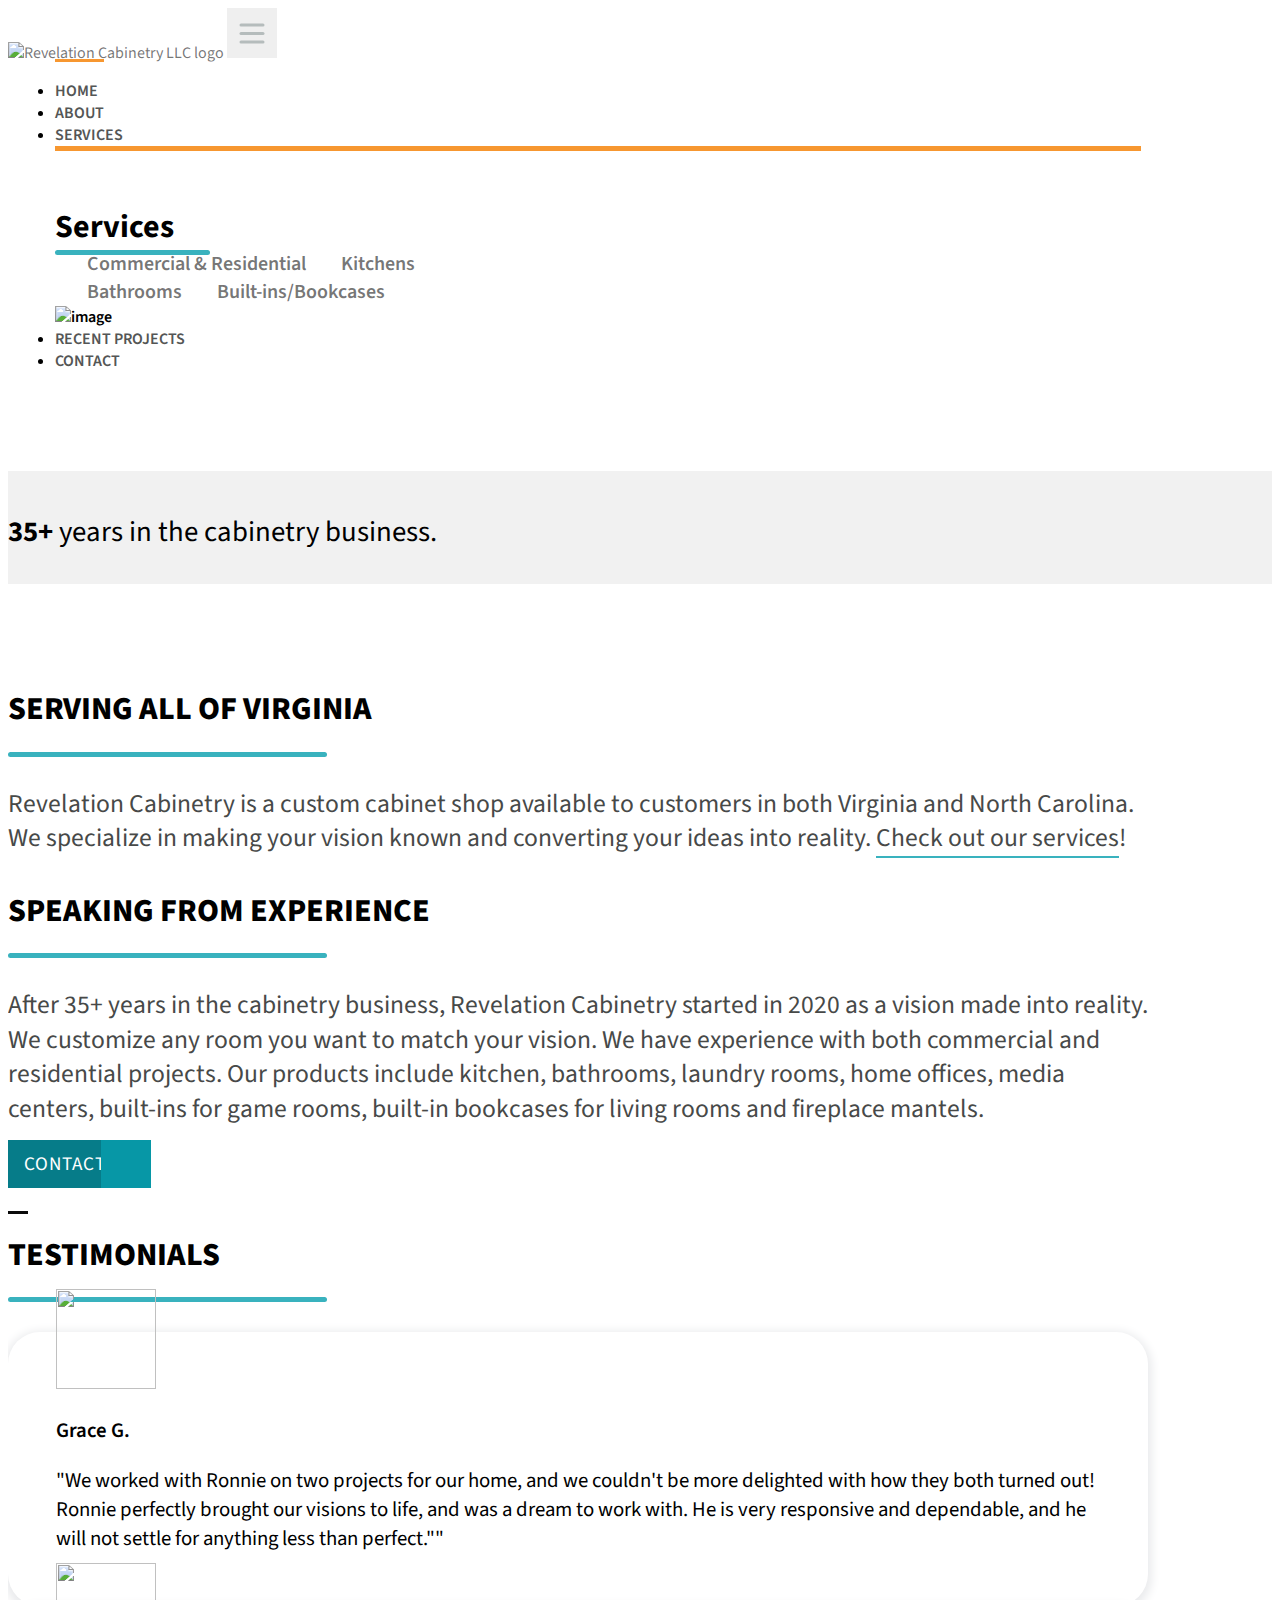
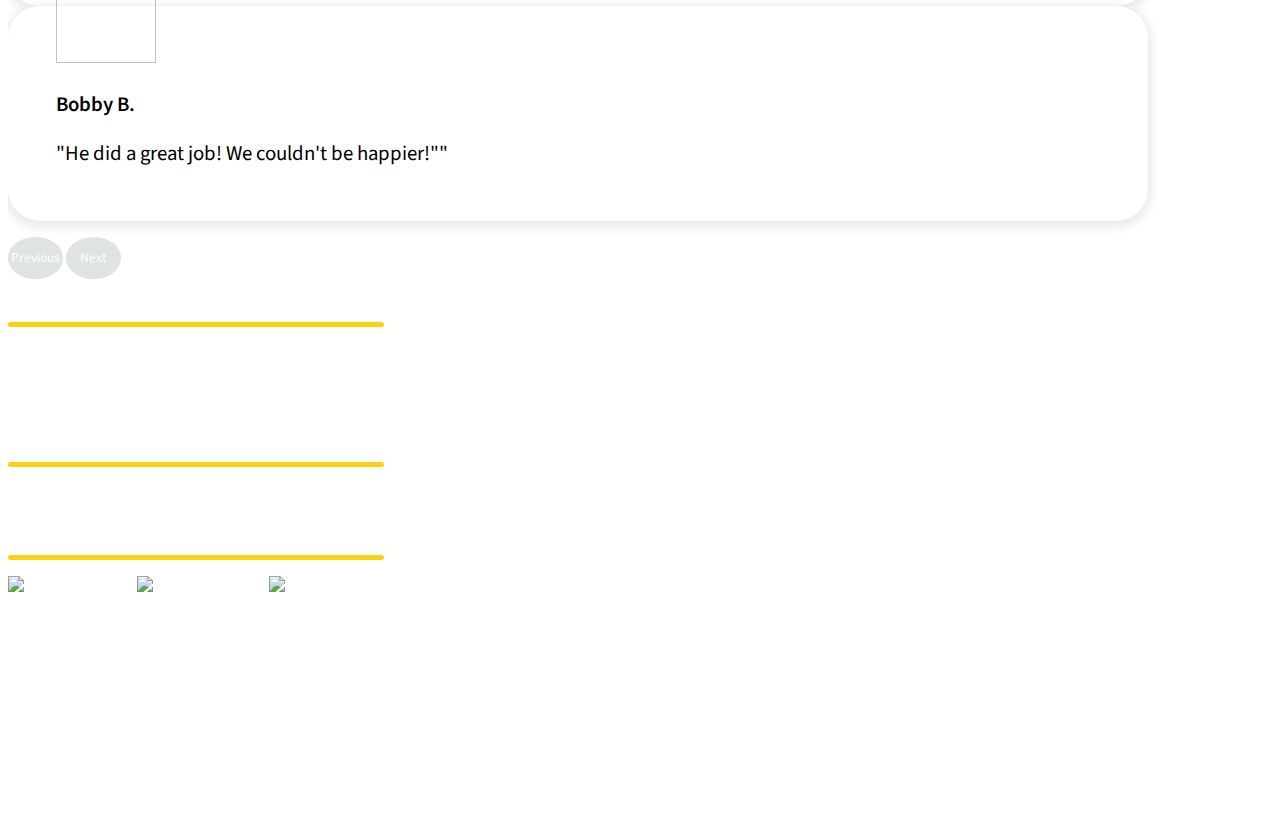
==== commit c4aaaed5: "added effects and updated links" ====
--- a/about.html
+++ b/about.html
@@ -22,7 +22,7 @@
             class="navbar navbar-expand-lg navbar-light bg-light navbar-light pb-0"
         >
             <div class="container">
-                <a href="#" class="navbar-brand" aria-hidden="true"
+                <a href="index.html" class="navbar-brand" aria-hidden="true"
                     ><img src="" alt="Revelation Cabinetry LLC logo"
                 /></a>
                 <button
@@ -44,14 +44,16 @@
                     <ul class="navbar-nav ms-auto">
                         <li class="nav-item">
                             <a
-                                class="nav-link current"
+                                class="nav-link"
                                 aria-current="page"
-                                href="#"
+                                href="index.html"
                                 >Home</a
                             >
                         </li>
                         <li class="nav-item">
-                            <a href="/about.html" class="nav-link">About</a>
+                            <a href="about.html" class="nav-link current"
+                                >About</a
+                            >
                         </li>
                         <li
                             class="nav-item dropdown dropdown-mega position-static"
@@ -157,7 +159,9 @@
         </section>
         <section class="gray-bar">
             <div class="container">
-                <p><strong>35+</strong> years in the cabinetry business.</p>
+                <p class="fadeIn">
+                    <strong>35+</strong> years in the cabinetry business.
+                </p>
             </div>
         </section>
         <section
@@ -173,7 +177,7 @@
                 </div>
 
                 <div
-                    class="col-md-6 ps-lg-5 pt-lg-5 mt-4 mt-sm-5 mt-lg-3 mt-xl-5 mt-xxl-14 load-up"
+                    class="col-md-6 ps-lg-5 pt-lg-5 mt-4 mt-sm-5 mt-lg-3 mt-xl-6 mt-xxxl-14 load-up"
                 >
                     <h3>Serving all of Virginia</h3>
                     <p>
--- a/style.min.css
+++ b/style.min.css
@@ -1,2 +1,2 @@
-*{font-family:"Source Sans Pro", sans-serif}@-webkit-keyframes fadeIn{from{opacity:0}to{opacity:1}}@keyframes fadeIn{from{opacity:0}to{opacity:1}}@-webkit-keyframes loadUp{from{opacity:0;-webkit-transform:translateY(20px);transform:translateY(20px)}to{opacity:1;-webkit-transform:translateY(0px);transform:translateY(0px)}}@keyframes loadUp{from{opacity:0;-webkit-transform:translateY(20px);transform:translateY(20px)}to{opacity:1;-webkit-transform:translateY(0px);transform:translateY(0px)}}@-webkit-keyframes loadFromLeft{from{opacity:0;-webkit-transform:translateX(20px);transform:translateX(20px)}to{opacity:1;-webkit-transform:translateX(0px);transform:translateX(0px)}}@keyframes loadFromLeft{from{opacity:0;-webkit-transform:translateX(-2000px);transform:translateX(-2000px)}to{opacity:1;-webkit-transform:translateX(0px);transform:translateX(0px)}}@-webkit-keyframes loadFromRight{from{opacity:0;-webkit-transform:translateX(2000px);transform:translateX(2000px)}to{opacity:1;-webkit-transform:translateX(0px);transform:translateX(0px)}}@keyframes loadFromRight{from{opacity:0;-webkit-transform:translateX(2000px);transform:translateX(2000px)}to{opacity:1;-webkit-transform:translateX(0px);transform:translateX(0px)}}.fadeIn{-webkit-animation:fadeIn 1s;animation:fadeIn 1s}.load-left{-webkit-animation:loadFromLeft 1s;animation:loadFromLeft 1s}.load-right{-webkit-animation:loadFromRight 1s;animation:loadFromRight 1s}.load-up{-webkit-animation:loadUp 1s;animation:loadUp 1s}img.slide-right,div.slide-right{opacity:0}img.slide-right.activate,div.slide-right.activate{-webkit-animation:loadFromRight 1s;animation:loadFromRight 1s;opacity:1}body{position:relative;overflow:hidden}a{color:rgba(0,0,0,0.55);text-decoration:none}a:hover{color:rgba(0,0,0,0.7)}.main-content a,.main-content p{color:#474948;line-height:1.35}.main-content a{border-bottom:2px solid #39b2be;-webkit-transition:all 0.2s;transition:all 0.2s}.main-content a:hover{border-bottom:4px solid #39b2be;color:#3b3c3c;padding-bottom:1px}.list-group-item{color:rgba(0,0,0,0.55)}html{overflow-x:hidden}h1{margin-bottom:0}.home-h1{font-size:0;width:1px;height:1px;overflow:hidden;position:absolute !important;border:0 !important;padding:0 !important;margin:0 !important;clip:rect(1px, 1px, 1px, 1px)}.title{background:url("img/h1-bg.jpg") no-repeat;background-size:cover;color:white}p,ul,.btn{font-size:1.3rem}.btn{border-radius:0;text-transform:uppercase}a.btn.dark-teal{background:#067c89;border:none;color:white;font-size:1.2rem;text-align:left;letter-spacing:1px;padding:0.6rem 1rem;position:relative;-webkit-transition:all 0.2s;transition:all 0.2s;max-width:200px;width:60%}a.btn.dark-teal::after{content:"";background-color:#0797a6;background-image:url("img/arrow-right.svg");background-position:10px 10px;background-repeat:no-repeat;background-size:28px 28px;height:100%;line-height:3;width:50px;position:absolute;top:0;right:0;-webkit-transition:all 0.2s;transition:all 0.2s}a.btn.dark-teal:hover{background:#056f7a;border-bottom:none;color:white}a.btn.dark-teal:hover::after{background-position:12px 10px;background-color:#078998}h3,.h3{font-weight:800;font-size:1.3rem;padding-bottom:1.2rem;position:relative;margin-bottom:2.2rem}h3:after,.h3:after{position:absolute;top:100%;left:0;width:28%;height:5px;background:#39b2be;content:"";border-radius:3px}.main-content h3,.testimonials h3{text-transform:uppercase}.testimonials{min-height:690px}.testimonials .carousel-inner{overflow:visible}.banner{background:url("img/revelationcabinetry-homepage-header.jpg") no-repeat center right;background-size:auto;background-size:cover;color:white;min-height:200px;display:-webkit-box;display:-ms-flexbox;display:flex;-webkit-box-align:center;-ms-flex-align:center;align-items:center;padding-left:5%}.banner h2{position:relative;text-shadow:0px 2px 8px #2b2b2b;padding-bottom:1.2rem}.banner h2::after{position:absolute;top:100%;left:0;width:60%;height:5px;background:#fcd10f;content:"";border-radius:3px}.banner h2 span{font-size:1.2rem}.gray-bar{background:#f1f1f1;padding:0.8rem 0 0.3rem;position:relative;line-height:1}.gray-bar p{font-size:1.2rem}.orange-box{background:#f79730;color:white;position:absolute;-webkit-box-sizing:border-box;box-sizing:border-box;padding:0.75rem 0.9rem;right:2%;top:45px;-webkit-animation:loadUp 1s;animation:loadUp 1s;width:95%}.orange-box::before{content:"";border-bottom:4em solid #f79730;border-right:0em solid transparent;border-top:0;border-left:1.8em solid transparent;position:absolute;top:-62px;right:0}.orange-box p{font-weight:600;margin-bottom:0.5rem}.orange-box .btn{background:white;color:#f77419;padding:0.5rem 1rem;background:white;width:100%;text-transform:uppercase;border-radius:0;font-size:0.8rem;font-weight:600;-webkit-transition:0.3s margin;transition:0.3s margin}.orange-box .btn:hover{margin-top:2px}.navbar{padding-bottom:15px;border-bottom:3px solid}.navbar.bg-light{background-color:white !important}ul.navbar-nav{font-size:inherit}.list-group-item{border:none;font-size:1.25rem;padding-left:32px}.list-group-item::before{content:"";position:absolute;top:50%;left:0;width:20px;height:3px;background:rgba(0,0,0,0.55)}.list-group-item::before:hover{background:rgba(0,0,0,0.7)}.dropdown-menu.show,.dropdown-toggle.show::after{-webkit-animation:fadeIn 0.3s alternate;animation:fadeIn 0.3s alternate}.nav-item{border-bottom:1px solid #dde0e0}.nav-item:first-child{border-top:1px solid #dde0e0}.nav-item:last-child{border:none}.nav-item.dropdown.dropdown-mega{position:static}.nav-item.dropdown.dropdown-mega .dropdown-menu{top:auto;left:0}.navbar-toggler{border:none;padding:0;outline:none}.navbar-toggler:focus{-webkit-box-shadow:none;box-shadow:none}.dropdown-toggle::after{display:none}.dropdown-toggle.show::after{display:inline-block;margin-left:-18px;vertical-align:-3.3em;content:"";border-bottom:1em solid #f79730;border-right:1em solid transparent;border-top:0;border-left:1em solid transparent;-webkit-transform:translateX(-31px);transform:translateX(-31px)}.nav-link.dropdown-toggle.show{width:100%;margin-right:-14px;padding-bottom:0}.navbar-toggler .hamburger-toggle{position:relative;width:50px;height:50px;z-index:11;float:right}.navbar-toggler .hamburger-toggle .hamburger{position:absolute;-webkit-transform:translate(-50%, -50%) rotate(0deg);transform:translate(-50%, -50%) rotate(0deg);left:50%;top:50%;width:50%;height:50%;pointer-events:none}.navbar-toggler .hamburger-toggle .hamburger span{width:100%;height:3px;position:absolute;background:#b5bcbc;border-radius:2px;z-index:1;-webkit-transition:background 0.2s cubic-bezier(0.77, 0.2, 0.05, 1),all 0.2s ease-in-out,-webkit-transform 0.2s cubic-bezier(0.77, 0.2, 0.05, 1);transition:background 0.2s cubic-bezier(0.77, 0.2, 0.05, 1),all 0.2s ease-in-out,-webkit-transform 0.2s cubic-bezier(0.77, 0.2, 0.05, 1);transition:transform 0.2s cubic-bezier(0.77, 0.2, 0.05, 1),background 0.2s cubic-bezier(0.77, 0.2, 0.05, 1),all 0.2s ease-in-out;transition:transform 0.2s cubic-bezier(0.77, 0.2, 0.05, 1),background 0.2s cubic-bezier(0.77, 0.2, 0.05, 1),all 0.2s ease-in-out,-webkit-transform 0.2s cubic-bezier(0.77, 0.2, 0.05, 1);left:0px}.navbar-toggler .hamburger-toggle .hamburger span:first-child{top:10%;-webkit-transform-origin:50% 50%;transform-origin:50% 50%;-webkit-transform:translate(0% -50%) !important;transform:translate(0% -50%) !important}.navbar-toggler .hamburger-toggle .hamburger span:nth-child(2){top:50%;-webkit-transform:translate(0, -50%);transform:translate(0, -50%)}.navbar-toggler .hamburger-toggle .hamburger span:last-child{left:0px;top:auto;bottom:10%;-webkit-transform-origin:50% 50%;transform-origin:50% 50%}.navbar-toggler .hamburger-toggle .hamburger.active span{position:absolute;margin:0}.navbar-toggler .hamburger-toggle .hamburger.active span:first-child{top:45%;-webkit-transform:rotate(45deg);transform:rotate(45deg)}.navbar-toggler .hamburger-toggle .hamburger.active span:nth-child(2){left:50%;width:0px}.navbar-toggler .hamburger-toggle .hamburger.active span:last-child{top:45%;-webkit-transform:rotate(-45deg);transform:rotate(-45deg)}.navbar-nav{min-height:122px}.icons{display:-webkit-inline-box;display:-ms-inline-flexbox;display:inline-flex;margin-left:auto}.icons a{-webkit-transition:all 0.2s ease-in-out;transition:all 0.2s ease-in-out;padding:0.2rem 0.4rem;color:#ccc !important;text-decoration:none}.icons a:hover{color:white;text-shadow:0 0 30px white}a.nav-link{color:#545655;text-transform:uppercase}.nav-item{font-weight:600}.dropdown-menu{border-radius:0;margin-left:-4%;min-width:107%}.nav-link.dropdown-toggle.show.current{padding-right:0px}.dropdown-menu{border-top:5px solid #f79730;border-radius:0;margin-left:-4%;min-width:108%}.dropdown-menu h5{font-size:1.3rem;position:relative;padding:0 10% 12px 0;display:inline-block;margin-bottom:0;outline:none}.dropdown-menu h5::after{position:absolute;top:100%;left:0;width:100%;height:5px;background:#39b2be;content:"";border-radius:3px}.testimonial{border-radius:2rem;background-color:white;position:relative;-webkit-box-shadow:0px 3px 10px 4px #eaebed;box-shadow:0px 3px 10px 4px #eaebed;padding:2rem 3rem}.testimonial p{font-size:1.3rem}.testimonial .name{font-size:1.3rem;font-weight:600}.testimonial-photo{height:75px;margin-top:-75px;width:75px}.carousel-control-next,.carousel-control-prev{width:55px;padding:0.7rem 0rem;color:#fff;text-align:center;border:0;border-radius:100%;opacity:0.5;background:#c2c8c8;margin-top:1rem;top:auto;bottom:auto}.carousel-control-prev{left:auto;right:65px}.pull-img-left,.pull-img-right{max-width:100%}footer{background:url("img/footer-bg.jpg") no-repeat;background-size:cover;color:white}footer a,footer a:hover{color:white;text-decoration:none;-webkit-transition:all 0.2s;transition:all 0.2s}footer a:hover{border-bottom:1px solid white}footer p{font-size:1.2rem}footer h4{position:relative}footer h4::after{position:absolute;top:100%;left:0;width:33%;height:5px;background:#fcd10f;content:"";border-radius:3px}footer .phone,footer .email{position:relative;padding-left:3.5rem}footer .phone::before,footer .email::before{content:"";background-image:url("img/phone.svg");background-repeat:no-repeat;background-size:42px 42px;height:100%;line-height:17;width:53px;position:absolute;top:0;left:0}footer .email::before{background-image:url("img/email.svg");background-repeat:no-repeat}footer img{height:40px;width:40px;-webkit-transition:all 0.2s;transition:all 0.2s}footer img:hover{opacity:0.7}footer .follow-us a:hover{border:none}footer ul{list-style:none}footer ul li{background:url(img/checkbox.svg) 0 3px no-repeat;padding-left:37px}.footer{background:#11707a;background:-webkit-gradient(linear, left top, left bottom, color-stop(11%, #11707a), color-stop(32%, #067c89), to(#12707a));background:linear-gradient(180deg, #11707a 11%, #067c89 32%, #12707a 100%);filter:progid:DXImageTransform.Microsoft.gradient(startColorstr="#11707a",endColorstr="#12707a",GradientType=1);color:white}.footer a{color:white;text-decoration:none}.footer ul,.footer p{font-size:1.1rem;margin-bottom:0;width:100%}.footer p{padding:0.5rem 0}.footer .d-flex{-webkit-box-pack:justify;-ms-flex-pack:justify;justify-content:space-between}.footer .list-group-item{background-color:transparent;border-bottom:1px solid #14626a;color:white;text-align:center}.footer .list-group-item::before{background:none}.footer .list-group-item a{font-size:1.1rem;-webkit-transition:all 0.2s;transition:all 0.2s}.footer .list-group-item a:hover{border-bottom:1px solid white;opacity:0.7}.footer .list-group-item:first-child{border-top:1px solid #14626a}.footer .list-group-item:last-child{border-bottom:none}@media (min-width: 576px){.dropdown-menu{border-radius:0;margin-left:-23%;min-width:146%}.orange-box{width:auto}.btn.dark-teal{width:59%}.container,.container-sm{max-width:635px}}@media (min-width: 768px){.container{max-width:770px}.nav-item{border-bottom:none}.nav-item:first-child{border-top:none}.nav-item:last-child{border:none}.dropdown-menu img{margin-top:-80px}.banner{min-height:400px}.banner h2{padding-bottom:2rem;text-shadow:2px 2px 8px #545655}.banner h2 span{font-size:2rem}h2,.h2{font-size:2.5rem}h3,.h3{font-size:2rem}.gray-bar{padding:1.2rem 0 0.5rem}.gray-bar p{font-size:1.8rem}.orange-box{right:3%;top:15px}.orange-box::before{border-left:2.5em solid transparent}.orange-box .btn{font-size:0.9rem}.btn.dark-teal{width:75%}.testimonial-photo{height:100px;width:100px}.footer{background:url("img/footer-small-bg.jpg") no-repeat;background-size:cover}.pull-img-left{margin-left:-40%;max-width:130%}.pull-img-right{max-width:255%}}@media (min-width: 992px){h3::after,.h3::after{right:12%}p,.btn{font-size:1.6rem}.container{max-width:960px}a.nav-link{border-top:transparent 3px solid;padding-top:40px;padding-bottom:0}a.nav-link:hover,a.nav-link.current{border-top:#f79730 3px solid}.navbar{border-bottom:medium none;margin-bottom:0;padding-top:0}.nav-item{margin-left:7px;margin-right:7px}.dropdown-item{font-size:1.3rem}.dropdown-item:before{content:"";content:"";position:absolute;left:43%;top:45px;width:100px;height:2px;background-color:#39b2be;margin-left:-50px}.dropdown-menu{border-top:5px solid #f79730;margin-left:0;min-width:100%}.dropdown-menu h5{font-size:2rem;position:relative;padding:0 10% 0 0;display:inline-block;margin-bottom:0;outline:none}.dropdown-menu h5::after{position:absolute;top:100%;left:0;width:68%;height:5px;background:#39b2be;content:"";border-radius:3px}.dropdown-menu[data-bs-popper]{top:100%;left:0;margin-top:0}.banner{min-height:400px}.orange-box{padding:1.5rem 2rem 1.5rem}.btn.dark-teal{width:60%}.pull-img-left{margin-left:-35%}.footer{background:url("img/footer-small-bg.jpg") no-repeat;background-size:cover}.footer .list-group-item{border-bottom:none}.footer .list-group-item a:hover{border-bottom:1px solid white;opacity:0.7}.footer .list-group-item:first-child{border-top:none}.footer .list-group-item:last-child{border-bottom:none}.footer ul{width:auto}}@media (min-width: 1200px){.container{max-width:1140px}.banner{min-height:600px}.banner h2{text-shadow:none}.orange-box{padding:1.5rem 2rem 1.5rem;right:21%;top:12px}.orange-box::before{border-left:4.5em solid transparent;border-bottom:6em solid #f79730;content:"";top:-85px;right:0}.orange-box p{font-size:2.1rem;margin-bottom:0.8rem}.orange-box .btn{font-size:1.3rem;padding:1rem 2rem}.orange-box .btn:hover{margin-top:2px}.testimonials{min-height:515px}.mt-xl-14{margin-top:10rem !important}}@media (min-width: 1400px){.container{max-width:1380px}.banner{min-height:800px}.banner h2,.banner .h2{font-size:3.2rem}.btn.dark-teal{width:52%}}@media (min-width: 1800px){.container{max-width:1720px}.banner{min-height:1000px}.gray-bar p{font-size:2.6rem}.btn.dark-teal{width:42%}.pull-img-left{margin-left:-50%;max-width:140%}.pull-img-right{max-width:185%}.mt-xxxl-14{margin-top:10rem !important}}
+*{font-family:"Source Sans Pro", sans-serif}@-webkit-keyframes fadeIn{from{opacity:0}to{opacity:1}}@keyframes fadeIn{from{opacity:0}to{opacity:1}}@-webkit-keyframes loadUp{from{opacity:0;-webkit-transform:translateY(20px);transform:translateY(20px)}to{opacity:1;-webkit-transform:translateY(0px);transform:translateY(0px)}}@keyframes loadUp{from{opacity:0;-webkit-transform:translateY(20px);transform:translateY(20px)}to{opacity:1;-webkit-transform:translateY(0px);transform:translateY(0px)}}@-webkit-keyframes loadFromLeft{from{opacity:0;-webkit-transform:translateX(20px);transform:translateX(20px)}to{opacity:1;-webkit-transform:translateX(0px);transform:translateX(0px)}}@keyframes loadFromLeft{from{opacity:0;-webkit-transform:translateX(-2000px);transform:translateX(-2000px)}to{opacity:1;-webkit-transform:translateX(0px);transform:translateX(0px)}}@-webkit-keyframes loadFromRight{from{opacity:0;-webkit-transform:translateX(2000px);transform:translateX(2000px)}to{opacity:1;-webkit-transform:translateX(0px);transform:translateX(0px)}}@keyframes loadFromRight{from{opacity:0;-webkit-transform:translateX(2000px);transform:translateX(2000px)}to{opacity:1;-webkit-transform:translateX(0px);transform:translateX(0px)}}.fadeIn{-webkit-animation:fadeIn 1s;animation:fadeIn 1s}.load-left{-webkit-animation:loadFromLeft 1s;animation:loadFromLeft 1s}.load-right{-webkit-animation:loadFromRight 1s;animation:loadFromRight 1s}.load-up{-webkit-animation:loadUp 1s;animation:loadUp 1s}img.slide-right,div.slide-right{opacity:0}img.slide-right.activate,div.slide-right.activate{-webkit-animation:loadFromRight 1s;animation:loadFromRight 1s;opacity:1}body{position:relative;overflow:hidden}a{color:rgba(0,0,0,0.55);text-decoration:none}a:hover{color:rgba(0,0,0,0.7)}.main-content a,.main-content p{color:#474948;line-height:1.35}.main-content a{border-bottom:2px solid #39b2be;-webkit-transition:all 0.2s;transition:all 0.2s}.main-content a:hover{border-bottom:4px solid #39b2be;color:#3b3c3c;padding-bottom:1px}.list-group-item{color:rgba(0,0,0,0.55)}html{overflow-x:hidden}h1{margin-bottom:0}.home-h1{font-size:0;width:1px;height:1px;overflow:hidden;position:absolute !important;border:0 !important;padding:0 !important;margin:0 !important;clip:rect(1px, 1px, 1px, 1px)}.title{background:url("img/h1-bg.jpg") no-repeat;background-size:cover;color:white}p,ul,.btn{font-size:1.3rem}.btn{border-radius:0;text-transform:uppercase}a.btn.dark-teal{background:#067c89;border:none;color:white;font-size:1.2rem;text-align:left;letter-spacing:1px;padding:0.6rem 1rem;position:relative;-webkit-transition:all 0.2s;transition:all 0.2s;max-width:200px;width:60%}a.btn.dark-teal::after{content:"";background-color:#0797a6;background-image:url("img/arrow-right.svg");background-position:10px 10px;background-repeat:no-repeat;background-size:28px 28px;height:100%;line-height:3;width:50px;position:absolute;top:0;right:0;-webkit-transition:all 0.2s;transition:all 0.2s}a.btn.dark-teal:hover{background:#056f7a;border-bottom:none;color:white}a.btn.dark-teal:hover::after{background-position:12px 10px;background-color:#078998}h3,.h3{font-weight:800;font-size:1.3rem;padding-bottom:1.2rem;position:relative;margin-bottom:2.2rem}h3:after,.h3:after{position:absolute;top:100%;left:0;width:28%;height:5px;background:#39b2be;content:"";border-radius:3px}.main-content h3,.testimonials h3{text-transform:uppercase}.testimonials{min-height:690px}.testimonials .carousel-inner{overflow:visible}.banner{background:url("img/revelationcabinetry-homepage-header.jpg") no-repeat center right;background-size:auto;background-size:cover;color:white;min-height:200px;display:-webkit-box;display:-ms-flexbox;display:flex;-webkit-box-align:center;-ms-flex-align:center;align-items:center;padding-left:5%}.banner h2{position:relative;text-shadow:0px 2px 8px #2b2b2b;padding-bottom:1.2rem}.banner h2::after{position:absolute;top:100%;left:0;width:60%;height:5px;background:#fcd10f;content:"";border-radius:3px}.banner h2 span{font-size:1.2rem}.gray-bar{background:#f1f1f1;padding:0.8rem 0 0.3rem;position:relative;line-height:1}.gray-bar p{font-size:1.2rem}.orange-box{background:#f79730;color:white;position:absolute;-webkit-box-sizing:border-box;box-sizing:border-box;padding:0.75rem 0.9rem;right:2%;top:45px;-webkit-animation:loadUp 1s;animation:loadUp 1s;width:95%}.orange-box::before{content:"";border-bottom:4em solid #f79730;border-right:0em solid transparent;border-top:0;border-left:1.8em solid transparent;position:absolute;top:-62px;right:0}.orange-box p{font-weight:600;margin-bottom:0.5rem}.orange-box .btn{background:white;color:#f77419;padding:0.5rem 1rem;background:white;width:100%;text-transform:uppercase;border-radius:0;font-size:0.8rem;font-weight:600;-webkit-transition:0.3s margin;transition:0.3s margin}.orange-box .btn:hover{margin-top:2px}.navbar{padding-bottom:15px;border-bottom:3px solid}.navbar.bg-light{background-color:white !important}ul.navbar-nav{font-size:inherit}.list-group-item{border:none;font-size:1.25rem;padding-left:32px}.list-group-item::before{content:"";position:absolute;top:50%;left:0;width:20px;height:3px;background:rgba(0,0,0,0.55)}.list-group-item::before:hover{background:rgba(0,0,0,0.7)}.dropdown-menu.show,.dropdown-toggle.show::after{-webkit-animation:fadeIn 0.3s alternate;animation:fadeIn 0.3s alternate}.nav-item{border-bottom:1px solid #dde0e0}.nav-item:first-child{border-top:1px solid #dde0e0}.nav-item:last-child{border:none}.nav-item.dropdown.dropdown-mega{position:static}.nav-item.dropdown.dropdown-mega .dropdown-menu{top:auto;left:0}.navbar-toggler{border:none;padding:0;outline:none}.navbar-toggler:focus{-webkit-box-shadow:none;box-shadow:none}.dropdown-toggle::after{display:none}.dropdown-toggle.show::after{display:inline-block;margin-left:-18px;vertical-align:-3.3em;content:"";border-bottom:1em solid #f79730;border-right:1em solid transparent;border-top:0;border-left:1em solid transparent;-webkit-transform:translateX(-31px);transform:translateX(-31px)}.nav-link.dropdown-toggle.show{width:100%;margin-right:-14px;padding-bottom:0}.navbar-toggler .hamburger-toggle{position:relative;width:50px;height:50px;z-index:11;float:right}.navbar-toggler .hamburger-toggle .hamburger{position:absolute;-webkit-transform:translate(-50%, -50%) rotate(0deg);transform:translate(-50%, -50%) rotate(0deg);left:50%;top:50%;width:50%;height:50%;pointer-events:none}.navbar-toggler .hamburger-toggle .hamburger span{width:100%;height:3px;position:absolute;background:#b5bcbc;border-radius:2px;z-index:1;-webkit-transition:background 0.2s cubic-bezier(0.77, 0.2, 0.05, 1),all 0.2s ease-in-out,-webkit-transform 0.2s cubic-bezier(0.77, 0.2, 0.05, 1);transition:background 0.2s cubic-bezier(0.77, 0.2, 0.05, 1),all 0.2s ease-in-out,-webkit-transform 0.2s cubic-bezier(0.77, 0.2, 0.05, 1);transition:transform 0.2s cubic-bezier(0.77, 0.2, 0.05, 1),background 0.2s cubic-bezier(0.77, 0.2, 0.05, 1),all 0.2s ease-in-out;transition:transform 0.2s cubic-bezier(0.77, 0.2, 0.05, 1),background 0.2s cubic-bezier(0.77, 0.2, 0.05, 1),all 0.2s ease-in-out,-webkit-transform 0.2s cubic-bezier(0.77, 0.2, 0.05, 1);left:0px}.navbar-toggler .hamburger-toggle .hamburger span:first-child{top:10%;-webkit-transform-origin:50% 50%;transform-origin:50% 50%;-webkit-transform:translate(0% -50%) !important;transform:translate(0% -50%) !important}.navbar-toggler .hamburger-toggle .hamburger span:nth-child(2){top:50%;-webkit-transform:translate(0, -50%);transform:translate(0, -50%)}.navbar-toggler .hamburger-toggle .hamburger span:last-child{left:0px;top:auto;bottom:10%;-webkit-transform-origin:50% 50%;transform-origin:50% 50%}.navbar-toggler .hamburger-toggle .hamburger.active span{position:absolute;margin:0}.navbar-toggler .hamburger-toggle .hamburger.active span:first-child{top:45%;-webkit-transform:rotate(45deg);transform:rotate(45deg)}.navbar-toggler .hamburger-toggle .hamburger.active span:nth-child(2){left:50%;width:0px}.navbar-toggler .hamburger-toggle .hamburger.active span:last-child{top:45%;-webkit-transform:rotate(-45deg);transform:rotate(-45deg)}.navbar-nav{min-height:122px}.icons{display:-webkit-inline-box;display:-ms-inline-flexbox;display:inline-flex;margin-left:auto}.icons a{-webkit-transition:all 0.2s ease-in-out;transition:all 0.2s ease-in-out;padding:0.2rem 0.4rem;color:#ccc !important;text-decoration:none}.icons a:hover{color:white;text-shadow:0 0 30px white}a.nav-link{color:#545655;text-transform:uppercase}.nav-item{font-weight:600}.dropdown-menu{border-radius:0;margin-left:-4%;min-width:107%}.nav-link.dropdown-toggle.show.current{padding-right:0px}.dropdown-menu{border-top:5px solid #f79730;border-radius:0;margin-left:-4%;min-width:108%}.dropdown-menu h5{font-size:1.3rem;position:relative;padding:0 10% 12px 0;display:inline-block;margin-bottom:0;outline:none}.dropdown-menu h5::after{position:absolute;top:100%;left:0;width:100%;height:5px;background:#39b2be;content:"";border-radius:3px}.testimonial{border-radius:2rem;background-color:white;position:relative;-webkit-box-shadow:0px 3px 10px 4px #eaebed;box-shadow:0px 3px 10px 4px #eaebed;padding:2rem 3rem}.testimonial p{font-size:1.3rem}.testimonial .name{font-size:1.3rem;font-weight:600}.testimonial-photo{height:75px;margin-top:-75px;width:75px}.carousel-control-next,.carousel-control-prev{width:55px;padding:0.7rem 0rem;color:#fff;text-align:center;border:0;border-radius:100%;opacity:0.5;background:#c2c8c8;margin-top:1rem;top:auto;bottom:auto}.carousel-control-prev{left:auto;right:65px}.pull-img-left,.pull-img-right{max-width:100%}footer{background:url("img/footer-bg.jpg") no-repeat;background-size:cover;color:white}footer a,footer a:hover{color:white;text-decoration:none;-webkit-transition:all 0.2s;transition:all 0.2s}footer a:hover{border-bottom:1px solid white}footer p{font-size:1.2rem}footer h4{position:relative}footer h4::after{position:absolute;top:100%;left:0;width:33%;height:5px;background:#fcd10f;content:"";border-radius:3px}footer .phone,footer .email{position:relative;padding-left:3.5rem}footer .phone::before,footer .email::before{content:"";background-image:url("img/phone.svg");background-repeat:no-repeat;background-size:42px 42px;height:100%;line-height:17;width:53px;position:absolute;top:0;left:0}footer .email::before{background-image:url("img/email.svg");background-repeat:no-repeat}footer img{height:40px;width:40px;-webkit-transition:all 0.2s;transition:all 0.2s}footer img:hover{opacity:0.7}footer .follow-us a:hover{border:none}footer ul{list-style:none}footer ul li{background:url(img/checkbox.svg) 0 3px no-repeat;padding-left:37px}.footer{background:#11707a;background:-webkit-gradient(linear, left top, left bottom, color-stop(11%, #11707a), color-stop(32%, #067c89), to(#12707a));background:linear-gradient(180deg, #11707a 11%, #067c89 32%, #12707a 100%);filter:progid:DXImageTransform.Microsoft.gradient(startColorstr="#11707a",endColorstr="#12707a",GradientType=1);color:white}.footer a{color:white;text-decoration:none}.footer ul,.footer p{font-size:1.1rem;margin-bottom:0;width:100%}.footer p{padding:0.5rem 0}.footer .d-flex{-webkit-box-pack:justify;-ms-flex-pack:justify;justify-content:space-between}.footer .list-group-item{background-color:transparent;border-bottom:1px solid #14626a;color:white;text-align:center}.footer .list-group-item::before{background:none}.footer .list-group-item a{font-size:1.1rem;-webkit-transition:all 0.2s;transition:all 0.2s}.footer .list-group-item a:hover{border-bottom:1px solid white;opacity:0.7}.footer .list-group-item:first-child{border-top:1px solid #14626a}.footer .list-group-item:last-child{border-bottom:none}@media (min-width: 576px){.dropdown-menu{border-radius:0;margin-left:-23%;min-width:146%}.orange-box{width:auto}.btn.dark-teal{width:59%}.container,.container-sm{max-width:635px}}@media (min-width: 768px){.container{max-width:770px}.nav-item{border-bottom:none}.nav-item:first-child{border-top:none}.nav-item:last-child{border:none}.dropdown-menu img{margin-top:-80px}.banner{min-height:400px}.banner h2{padding-bottom:2rem;text-shadow:2px 2px 8px #545655}.banner h2 span{font-size:2rem}h2,.h2{font-size:2.5rem}h3,.h3{font-size:2rem}.gray-bar{padding:1.2rem 0 0.5rem}.gray-bar p{font-size:1.8rem}.orange-box{right:3%;top:15px}.orange-box::before{border-left:2.5em solid transparent}.orange-box .btn{font-size:0.9rem}.btn.dark-teal{width:75%}.testimonial-photo{height:100px;width:100px}.footer{background:url("img/footer-small-bg.jpg") no-repeat;background-size:cover}.pull-img-left{margin-left:-40%;max-width:130%}.pull-img-right{max-width:255%}}@media (min-width: 992px){h3::after,.h3::after{right:12%}p,.btn{font-size:1.6rem}.container{max-width:960px}a.nav-link{border-top:transparent 3px solid;padding-top:40px;padding-bottom:0}a.nav-link:hover,a.nav-link.current{border-top:#f79730 3px solid}.navbar{border-bottom:medium none;margin-bottom:0;padding-top:0}.nav-item{margin-left:7px;margin-right:7px}.dropdown-item{font-size:1.3rem}.dropdown-item:before{content:"";content:"";position:absolute;left:43%;top:45px;width:100px;height:2px;background-color:#39b2be;margin-left:-50px}.dropdown-menu{border-top:5px solid #f79730;margin-left:0;min-width:100%}.dropdown-menu h5{font-size:2rem;position:relative;padding:0 10% 0 0;display:inline-block;margin-bottom:0;outline:none}.dropdown-menu h5::after{position:absolute;top:100%;left:0;width:68%;height:5px;background:#39b2be;content:"";border-radius:3px}.dropdown-menu[data-bs-popper]{top:100%;left:0;margin-top:0}.banner{min-height:400px}.orange-box{padding:1.5rem 2rem 1.5rem}.btn.dark-teal{width:60%}.pull-img-left{margin-left:-35%}.footer{background:url("img/footer-small-bg.jpg") no-repeat;background-size:cover}.footer .list-group-item{border-bottom:none}.footer .list-group-item a:hover{border-bottom:1px solid white;opacity:0.7}.footer .list-group-item:first-child{border-top:none}.footer .list-group-item:last-child{border-bottom:none}.footer ul{width:auto}}@media (min-width: 1200px){.container{max-width:1140px}.banner{min-height:600px}.banner h2{text-shadow:none}.orange-box{padding:1.5rem 2rem 1.5rem;right:21%;top:12px}.orange-box::before{border-left:4.5em solid transparent;border-bottom:6em solid #f79730;content:"";top:-85px;right:0}.orange-box p{font-size:2.1rem;margin-bottom:0.8rem}.orange-box .btn{font-size:1.3rem;padding:1rem 2rem}.orange-box .btn:hover{margin-top:2px}.testimonials{min-height:515px}.mt-xl-6{margin-top:5rem !important}.mt-xl-14{margin-top:10rem !important}}@media (min-width: 1400px){.container{max-width:1380px}.banner{min-height:800px}.banner h2,.banner .h2{font-size:3.2rem}.btn.dark-teal{width:52%}}@media (min-width: 1800px){.container{max-width:1720px}.banner{min-height:1000px}.gray-bar p{font-size:2.6rem}.btn.dark-teal{width:42%}.pull-img-left{margin-left:-50%;max-width:140%}.pull-img-right{max-width:185%}.mt-xxxl-14{margin-top:10rem !important}}
 /*# sourceMappingURL=style.min.css.map */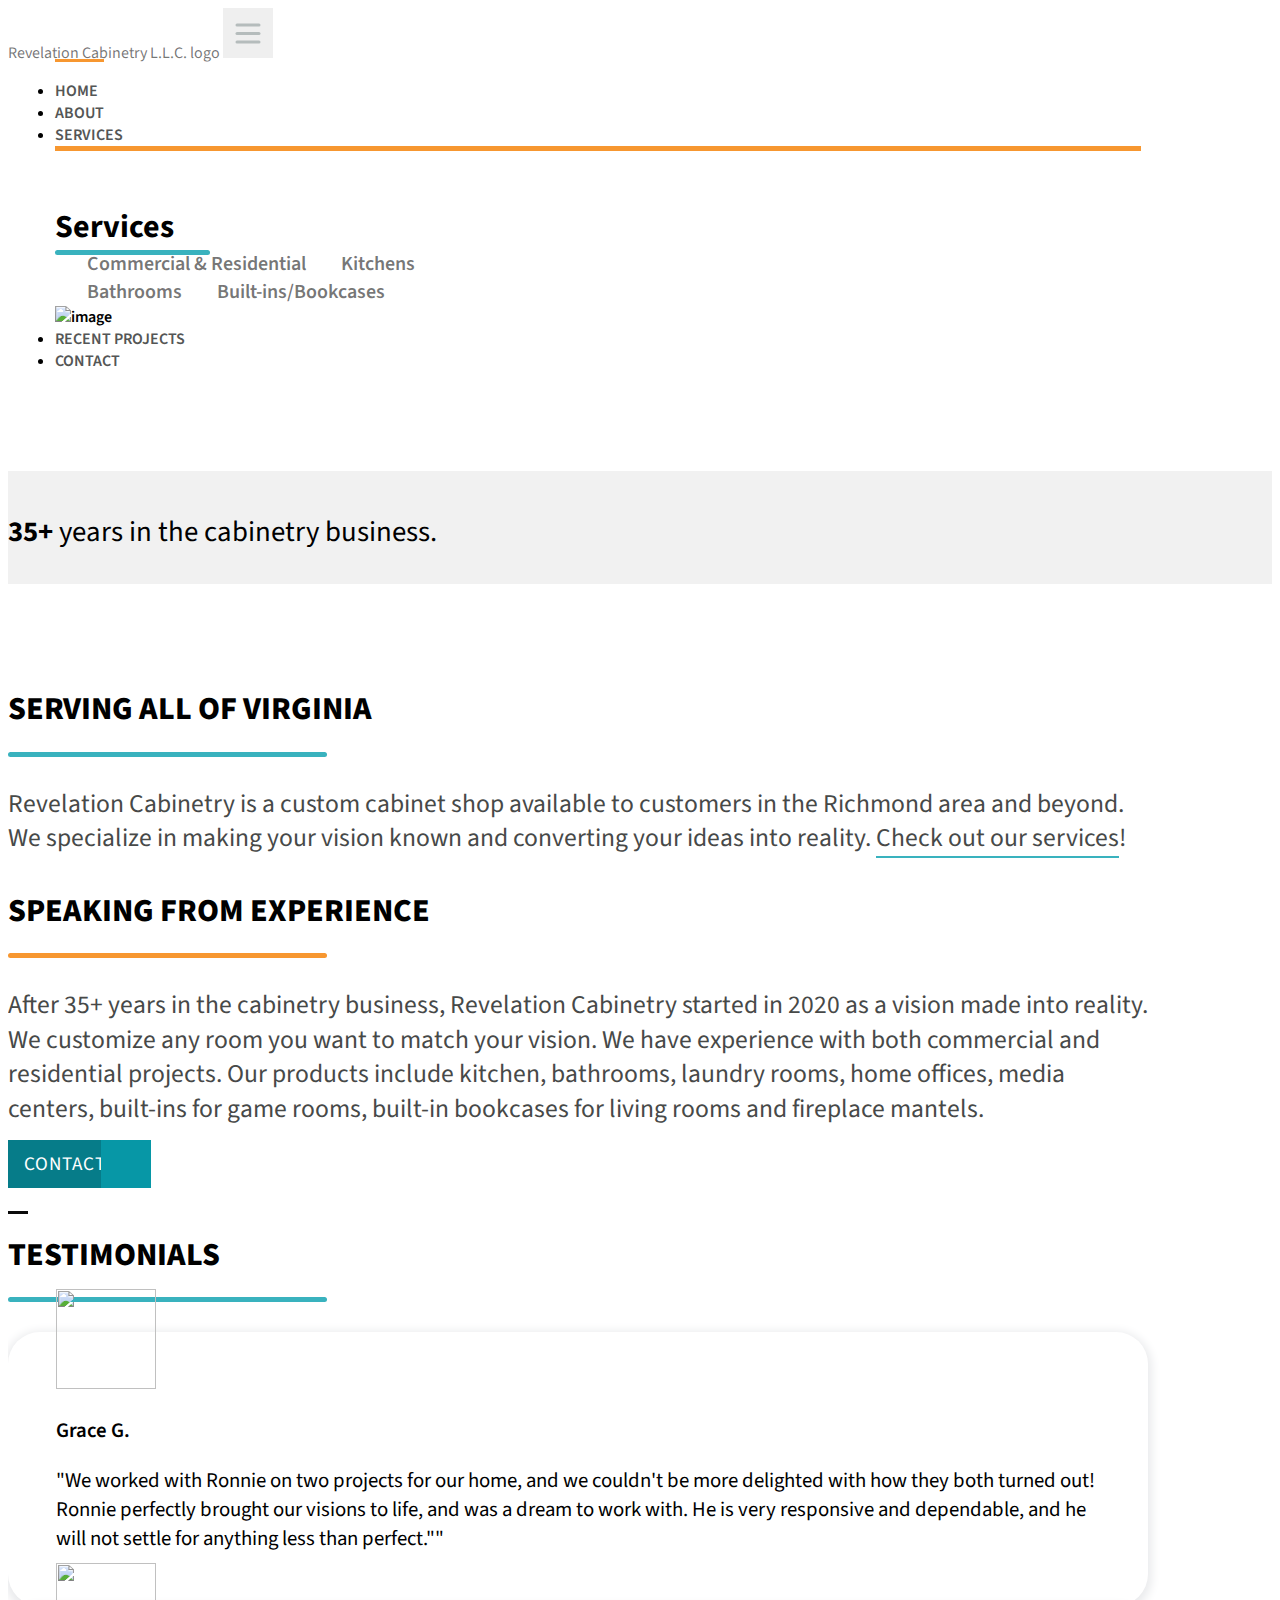
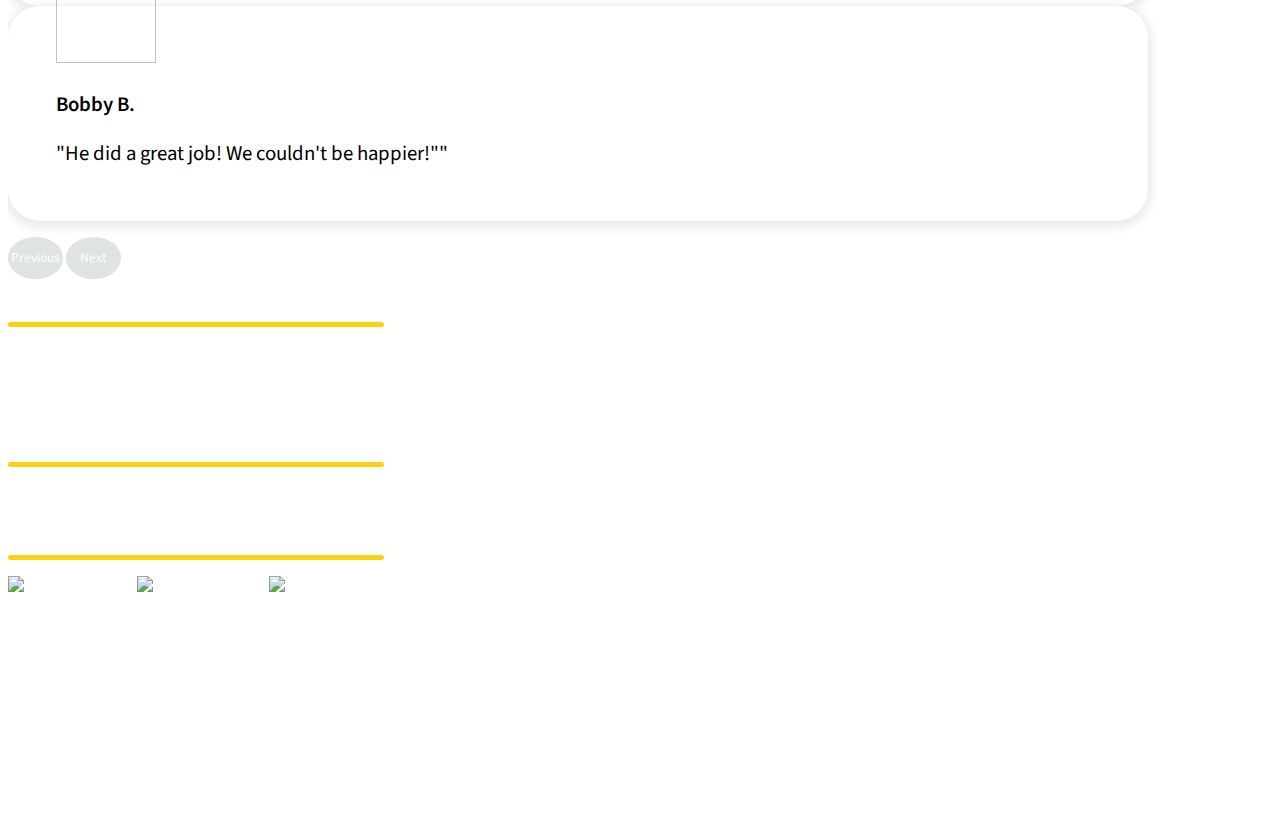
==== commit 559b1335: "added orange h3 version and fixed loading issue" ====
--- a/about.html
+++ b/about.html
@@ -15,7 +15,7 @@
             rel="stylesheet"
             href="node_modules/bootstrap/dist/css/bootstrap.min.css"
         />
-        <link rel="stylesheet" href="style.min.css?ver=1" />
+        <link rel="stylesheet" href="style.min.css?ver=1.6" />
     </head>
     <body>
         <nav
@@ -23,8 +23,8 @@
         >
             <div class="container">
                 <a href="index.html" class="navbar-brand" aria-hidden="true"
-                    ><img src="" alt="Revelation Cabinetry LLC logo"
-                /></a>
+                    >Revelation Cabinetry L.L.C. logo</a
+                >
                 <button
                     class="navbar-toggler collapsed"
                     type="button"
@@ -182,7 +182,7 @@
                     <h3>Serving all of Virginia</h3>
                     <p>
                         Revelation Cabinetry is a custom cabinet shop available
-                        to customers in both Virginia and North Carolina. We
+                        to customers in the Richmond area and beyond. We
                         specialize in making your vision known and converting
                         your ideas into reality.
                         <a href="#">Check out our services</a>!
@@ -193,7 +193,7 @@
                 <div
                     class="col-md-6 pe-lg-5 pt-lg-5 mt-4 mt-sm-5 mt-lg-3 mt-xl-2 mt-xxxl-14 order-2 order-sm-1 load-up"
                 >
-                    <h3>Speaking from Experience</h3>
+                    <h3 class="orange">Speaking from Experience</h3>
                     <p>
                         After 35+ years in the cabinetry business, Revelation
                         Cabinetry started in 2020 as a vision made into reality.
@@ -285,21 +285,25 @@
             <!-- carousel -->
         </section>
         <div class="footers-container">
-            <footer class="py-5 mt-3">
+            <footer class="pt-5 pb-4 pb-md-5 mt-3">
                 <div class="container">
                     <div class="row">
                         <div class="col-lg-4 pb-3">
-                            <h4 class="mb-5 pb-3">Contact Us:</h4>
-                            <p class="phone mt-2 pt-2 pb-3">804-216-9314</p>
+                            <h4 class="mb-4 mb-sm-5 pb-3">Contact Us:</h4>
+                            <p class="phone mt-2 pt-2 pb-3">
+                                <a href="tel:8042169314">804-216-9314</a>
+                            </p>
                             <p class="email mt-2 pt-2 pb-3">
                                 <a href="mailto:ronnie@revelationrva.com"
                                     >ronnie@revelationrva.com</a
                                 >
                             </p>
                         </div>
-                        <div class="col-lg-4 ps-lg-5 pb-5">
+                        <div class="col-lg-4 ps-lg-5 pb-4 pb-sm-5">
                             <div class="ps-xl-5">
-                                <h4 class="mb-5 pb-2">Recent Projects:</h4>
+                                <h4 class="mb-4 mb-sm-5 pb-2">
+                                    Recent Projects:
+                                </h4>
                                 <ul class="ps-0">
                                     <li>
                                         <a href="#">April Office Remodel</a>
@@ -307,9 +311,9 @@
                                 </ul>
                             </div>
                         </div>
-                        <div class="col-lg-4 ps-lg-5 pb-5 follow-us">
+                        <div class="col-lg-4 ps-lg-5 pb-sm-5 follow-us">
                             <div class="ps-lg-5">
-                                <h4 class="mb-5 pb-2">Follow Us:</h4>
+                                <h4 class="mb-4 mb-sm-5 pb-2">Follow Us:</h4>
                                 <a href="#"
                                     ><img
                                         src="img/fb.svg"
@@ -344,10 +348,10 @@
                         <div class="col-xl-7 d-flex justify-content-lg-end">
                             <ul class="list-group list-group-horizontal-lg">
                                 <li class="list-group-item">
-                                    <a href="#">Home</a>
-                                </li>
-                                <li class="list-group-item">
-                                    <a href="#">About</a>
+                                    <a href="index.html">Home</a>
+                                </li>
+                                <li class="list-group-item">
+                                    <a href="about.html">About</a>
                                 </li>
                                 <li class="list-group-item">
                                     <a href="#">Services</a>
@@ -363,6 +367,7 @@
                     </div>
                 </div>
             </section>
+            <!-- /.footer-->
         </div>
 
         <script src="node_modules/bootstrap/dist/js/bootstrap.bundle.min.js"></script>
--- a/style.min.css
+++ b/style.min.css
@@ -1,2 +1,2 @@
-*{font-family:"Source Sans Pro", sans-serif}@-webkit-keyframes fadeIn{from{opacity:0}to{opacity:1}}@keyframes fadeIn{from{opacity:0}to{opacity:1}}@-webkit-keyframes loadUp{from{opacity:0;-webkit-transform:translateY(20px);transform:translateY(20px)}to{opacity:1;-webkit-transform:translateY(0px);transform:translateY(0px)}}@keyframes loadUp{from{opacity:0;-webkit-transform:translateY(20px);transform:translateY(20px)}to{opacity:1;-webkit-transform:translateY(0px);transform:translateY(0px)}}@-webkit-keyframes loadFromLeft{from{opacity:0;-webkit-transform:translateX(20px);transform:translateX(20px)}to{opacity:1;-webkit-transform:translateX(0px);transform:translateX(0px)}}@keyframes loadFromLeft{from{opacity:0;-webkit-transform:translateX(-2000px);transform:translateX(-2000px)}to{opacity:1;-webkit-transform:translateX(0px);transform:translateX(0px)}}@-webkit-keyframes loadFromRight{from{opacity:0;-webkit-transform:translateX(2000px);transform:translateX(2000px)}to{opacity:1;-webkit-transform:translateX(0px);transform:translateX(0px)}}@keyframes loadFromRight{from{opacity:0;-webkit-transform:translateX(2000px);transform:translateX(2000px)}to{opacity:1;-webkit-transform:translateX(0px);transform:translateX(0px)}}.fadeIn{-webkit-animation:fadeIn 1s;animation:fadeIn 1s}.load-left{-webkit-animation:loadFromLeft 1s;animation:loadFromLeft 1s}.load-right{-webkit-animation:loadFromRight 1s;animation:loadFromRight 1s}.load-up{-webkit-animation:loadUp 1s;animation:loadUp 1s}img.slide-right,div.slide-right{opacity:0}img.slide-right.activate,div.slide-right.activate{-webkit-animation:loadFromRight 1s;animation:loadFromRight 1s;opacity:1}body{position:relative;overflow:hidden}a{color:rgba(0,0,0,0.55);text-decoration:none}a:hover{color:rgba(0,0,0,0.7)}.main-content a,.main-content p{color:#474948;line-height:1.35}.main-content a{border-bottom:2px solid #39b2be;-webkit-transition:all 0.2s;transition:all 0.2s}.main-content a:hover{border-bottom:4px solid #39b2be;color:#3b3c3c;padding-bottom:1px}.list-group-item{color:rgba(0,0,0,0.55)}html{overflow-x:hidden}h1{margin-bottom:0}.home-h1{font-size:0;width:1px;height:1px;overflow:hidden;position:absolute !important;border:0 !important;padding:0 !important;margin:0 !important;clip:rect(1px, 1px, 1px, 1px)}.title{background:url("img/h1-bg.jpg") no-repeat;background-size:cover;color:white}p,ul,.btn{font-size:1.3rem}.btn{border-radius:0;text-transform:uppercase}a.btn.dark-teal{background:#067c89;border:none;color:white;font-size:1.2rem;text-align:left;letter-spacing:1px;padding:0.6rem 1rem;position:relative;-webkit-transition:all 0.2s;transition:all 0.2s;max-width:200px;width:60%}a.btn.dark-teal::after{content:"";background-color:#0797a6;background-image:url("img/arrow-right.svg");background-position:10px 10px;background-repeat:no-repeat;background-size:28px 28px;height:100%;line-height:3;width:50px;position:absolute;top:0;right:0;-webkit-transition:all 0.2s;transition:all 0.2s}a.btn.dark-teal:hover{background:#056f7a;border-bottom:none;color:white}a.btn.dark-teal:hover::after{background-position:12px 10px;background-color:#078998}h3,.h3{font-weight:800;font-size:1.3rem;padding-bottom:1.2rem;position:relative;margin-bottom:2.2rem}h3:after,.h3:after{position:absolute;top:100%;left:0;width:28%;height:5px;background:#39b2be;content:"";border-radius:3px}.main-content h3,.testimonials h3{text-transform:uppercase}.testimonials{min-height:690px}.testimonials .carousel-inner{overflow:visible}.banner{background:url("img/revelationcabinetry-homepage-header.jpg") no-repeat center right;background-size:auto;background-size:cover;color:white;min-height:200px;display:-webkit-box;display:-ms-flexbox;display:flex;-webkit-box-align:center;-ms-flex-align:center;align-items:center;padding-left:5%}.banner h2{position:relative;text-shadow:0px 2px 8px #2b2b2b;padding-bottom:1.2rem}.banner h2::after{position:absolute;top:100%;left:0;width:60%;height:5px;background:#fcd10f;content:"";border-radius:3px}.banner h2 span{font-size:1.2rem}.gray-bar{background:#f1f1f1;padding:0.8rem 0 0.3rem;position:relative;line-height:1}.gray-bar p{font-size:1.2rem}.orange-box{background:#f79730;color:white;position:absolute;-webkit-box-sizing:border-box;box-sizing:border-box;padding:0.75rem 0.9rem;right:2%;top:45px;-webkit-animation:loadUp 1s;animation:loadUp 1s;width:95%}.orange-box::before{content:"";border-bottom:4em solid #f79730;border-right:0em solid transparent;border-top:0;border-left:1.8em solid transparent;position:absolute;top:-62px;right:0}.orange-box p{font-weight:600;margin-bottom:0.5rem}.orange-box .btn{background:white;color:#f77419;padding:0.5rem 1rem;background:white;width:100%;text-transform:uppercase;border-radius:0;font-size:0.8rem;font-weight:600;-webkit-transition:0.3s margin;transition:0.3s margin}.orange-box .btn:hover{margin-top:2px}.navbar{padding-bottom:15px;border-bottom:3px solid}.navbar.bg-light{background-color:white !important}ul.navbar-nav{font-size:inherit}.list-group-item{border:none;font-size:1.25rem;padding-left:32px}.list-group-item::before{content:"";position:absolute;top:50%;left:0;width:20px;height:3px;background:rgba(0,0,0,0.55)}.list-group-item::before:hover{background:rgba(0,0,0,0.7)}.dropdown-menu.show,.dropdown-toggle.show::after{-webkit-animation:fadeIn 0.3s alternate;animation:fadeIn 0.3s alternate}.nav-item{border-bottom:1px solid #dde0e0}.nav-item:first-child{border-top:1px solid #dde0e0}.nav-item:last-child{border:none}.nav-item.dropdown.dropdown-mega{position:static}.nav-item.dropdown.dropdown-mega .dropdown-menu{top:auto;left:0}.navbar-toggler{border:none;padding:0;outline:none}.navbar-toggler:focus{-webkit-box-shadow:none;box-shadow:none}.dropdown-toggle::after{display:none}.dropdown-toggle.show::after{display:inline-block;margin-left:-18px;vertical-align:-3.3em;content:"";border-bottom:1em solid #f79730;border-right:1em solid transparent;border-top:0;border-left:1em solid transparent;-webkit-transform:translateX(-31px);transform:translateX(-31px)}.nav-link.dropdown-toggle.show{width:100%;margin-right:-14px;padding-bottom:0}.navbar-toggler .hamburger-toggle{position:relative;width:50px;height:50px;z-index:11;float:right}.navbar-toggler .hamburger-toggle .hamburger{position:absolute;-webkit-transform:translate(-50%, -50%) rotate(0deg);transform:translate(-50%, -50%) rotate(0deg);left:50%;top:50%;width:50%;height:50%;pointer-events:none}.navbar-toggler .hamburger-toggle .hamburger span{width:100%;height:3px;position:absolute;background:#b5bcbc;border-radius:2px;z-index:1;-webkit-transition:background 0.2s cubic-bezier(0.77, 0.2, 0.05, 1),all 0.2s ease-in-out,-webkit-transform 0.2s cubic-bezier(0.77, 0.2, 0.05, 1);transition:background 0.2s cubic-bezier(0.77, 0.2, 0.05, 1),all 0.2s ease-in-out,-webkit-transform 0.2s cubic-bezier(0.77, 0.2, 0.05, 1);transition:transform 0.2s cubic-bezier(0.77, 0.2, 0.05, 1),background 0.2s cubic-bezier(0.77, 0.2, 0.05, 1),all 0.2s ease-in-out;transition:transform 0.2s cubic-bezier(0.77, 0.2, 0.05, 1),background 0.2s cubic-bezier(0.77, 0.2, 0.05, 1),all 0.2s ease-in-out,-webkit-transform 0.2s cubic-bezier(0.77, 0.2, 0.05, 1);left:0px}.navbar-toggler .hamburger-toggle .hamburger span:first-child{top:10%;-webkit-transform-origin:50% 50%;transform-origin:50% 50%;-webkit-transform:translate(0% -50%) !important;transform:translate(0% -50%) !important}.navbar-toggler .hamburger-toggle .hamburger span:nth-child(2){top:50%;-webkit-transform:translate(0, -50%);transform:translate(0, -50%)}.navbar-toggler .hamburger-toggle .hamburger span:last-child{left:0px;top:auto;bottom:10%;-webkit-transform-origin:50% 50%;transform-origin:50% 50%}.navbar-toggler .hamburger-toggle .hamburger.active span{position:absolute;margin:0}.navbar-toggler .hamburger-toggle .hamburger.active span:first-child{top:45%;-webkit-transform:rotate(45deg);transform:rotate(45deg)}.navbar-toggler .hamburger-toggle .hamburger.active span:nth-child(2){left:50%;width:0px}.navbar-toggler .hamburger-toggle .hamburger.active span:last-child{top:45%;-webkit-transform:rotate(-45deg);transform:rotate(-45deg)}.navbar-nav{min-height:122px}.icons{display:-webkit-inline-box;display:-ms-inline-flexbox;display:inline-flex;margin-left:auto}.icons a{-webkit-transition:all 0.2s ease-in-out;transition:all 0.2s ease-in-out;padding:0.2rem 0.4rem;color:#ccc !important;text-decoration:none}.icons a:hover{color:white;text-shadow:0 0 30px white}a.nav-link{color:#545655;text-transform:uppercase}.nav-item{font-weight:600}.dropdown-menu{border-radius:0;margin-left:-4%;min-width:107%}.nav-link.dropdown-toggle.show.current{padding-right:0px}.dropdown-menu{border-top:5px solid #f79730;border-radius:0;margin-left:-4%;min-width:108%}.dropdown-menu h5{font-size:1.3rem;position:relative;padding:0 10% 12px 0;display:inline-block;margin-bottom:0;outline:none}.dropdown-menu h5::after{position:absolute;top:100%;left:0;width:100%;height:5px;background:#39b2be;content:"";border-radius:3px}.testimonial{border-radius:2rem;background-color:white;position:relative;-webkit-box-shadow:0px 3px 10px 4px #eaebed;box-shadow:0px 3px 10px 4px #eaebed;padding:2rem 3rem}.testimonial p{font-size:1.3rem}.testimonial .name{font-size:1.3rem;font-weight:600}.testimonial-photo{height:75px;margin-top:-75px;width:75px}.carousel-control-next,.carousel-control-prev{width:55px;padding:0.7rem 0rem;color:#fff;text-align:center;border:0;border-radius:100%;opacity:0.5;background:#c2c8c8;margin-top:1rem;top:auto;bottom:auto}.carousel-control-prev{left:auto;right:65px}.pull-img-left,.pull-img-right{max-width:100%}footer{background:url("img/footer-bg.jpg") no-repeat;background-size:cover;color:white}footer a,footer a:hover{color:white;text-decoration:none;-webkit-transition:all 0.2s;transition:all 0.2s}footer a:hover{border-bottom:1px solid white}footer p{font-size:1.2rem}footer h4{position:relative}footer h4::after{position:absolute;top:100%;left:0;width:33%;height:5px;background:#fcd10f;content:"";border-radius:3px}footer .phone,footer .email{position:relative;padding-left:3.5rem}footer .phone::before,footer .email::before{content:"";background-image:url("img/phone.svg");background-repeat:no-repeat;background-size:42px 42px;height:100%;line-height:17;width:53px;position:absolute;top:0;left:0}footer .email::before{background-image:url("img/email.svg");background-repeat:no-repeat}footer img{height:40px;width:40px;-webkit-transition:all 0.2s;transition:all 0.2s}footer img:hover{opacity:0.7}footer .follow-us a:hover{border:none}footer ul{list-style:none}footer ul li{background:url(img/checkbox.svg) 0 3px no-repeat;padding-left:37px}.footer{background:#11707a;background:-webkit-gradient(linear, left top, left bottom, color-stop(11%, #11707a), color-stop(32%, #067c89), to(#12707a));background:linear-gradient(180deg, #11707a 11%, #067c89 32%, #12707a 100%);filter:progid:DXImageTransform.Microsoft.gradient(startColorstr="#11707a",endColorstr="#12707a",GradientType=1);color:white}.footer a{color:white;text-decoration:none}.footer ul,.footer p{font-size:1.1rem;margin-bottom:0;width:100%}.footer p{padding:0.5rem 0}.footer .d-flex{-webkit-box-pack:justify;-ms-flex-pack:justify;justify-content:space-between}.footer .list-group-item{background-color:transparent;border-bottom:1px solid #14626a;color:white;text-align:center}.footer .list-group-item::before{background:none}.footer .list-group-item a{font-size:1.1rem;-webkit-transition:all 0.2s;transition:all 0.2s}.footer .list-group-item a:hover{border-bottom:1px solid white;opacity:0.7}.footer .list-group-item:first-child{border-top:1px solid #14626a}.footer .list-group-item:last-child{border-bottom:none}@media (min-width: 576px){.dropdown-menu{border-radius:0;margin-left:-23%;min-width:146%}.orange-box{width:auto}.btn.dark-teal{width:59%}.container,.container-sm{max-width:635px}}@media (min-width: 768px){.container{max-width:770px}.nav-item{border-bottom:none}.nav-item:first-child{border-top:none}.nav-item:last-child{border:none}.dropdown-menu img{margin-top:-80px}.banner{min-height:400px}.banner h2{padding-bottom:2rem;text-shadow:2px 2px 8px #545655}.banner h2 span{font-size:2rem}h2,.h2{font-size:2.5rem}h3,.h3{font-size:2rem}.gray-bar{padding:1.2rem 0 0.5rem}.gray-bar p{font-size:1.8rem}.orange-box{right:3%;top:15px}.orange-box::before{border-left:2.5em solid transparent}.orange-box .btn{font-size:0.9rem}.btn.dark-teal{width:75%}.testimonial-photo{height:100px;width:100px}.footer{background:url("img/footer-small-bg.jpg") no-repeat;background-size:cover}.pull-img-left{margin-left:-40%;max-width:130%}.pull-img-right{max-width:255%}}@media (min-width: 992px){h3::after,.h3::after{right:12%}p,.btn{font-size:1.6rem}.container{max-width:960px}a.nav-link{border-top:transparent 3px solid;padding-top:40px;padding-bottom:0}a.nav-link:hover,a.nav-link.current{border-top:#f79730 3px solid}.navbar{border-bottom:medium none;margin-bottom:0;padding-top:0}.nav-item{margin-left:7px;margin-right:7px}.dropdown-item{font-size:1.3rem}.dropdown-item:before{content:"";content:"";position:absolute;left:43%;top:45px;width:100px;height:2px;background-color:#39b2be;margin-left:-50px}.dropdown-menu{border-top:5px solid #f79730;margin-left:0;min-width:100%}.dropdown-menu h5{font-size:2rem;position:relative;padding:0 10% 0 0;display:inline-block;margin-bottom:0;outline:none}.dropdown-menu h5::after{position:absolute;top:100%;left:0;width:68%;height:5px;background:#39b2be;content:"";border-radius:3px}.dropdown-menu[data-bs-popper]{top:100%;left:0;margin-top:0}.banner{min-height:400px}.orange-box{padding:1.5rem 2rem 1.5rem}.btn.dark-teal{width:60%}.pull-img-left{margin-left:-35%}.footer{background:url("img/footer-small-bg.jpg") no-repeat;background-size:cover}.footer .list-group-item{border-bottom:none}.footer .list-group-item a:hover{border-bottom:1px solid white;opacity:0.7}.footer .list-group-item:first-child{border-top:none}.footer .list-group-item:last-child{border-bottom:none}.footer ul{width:auto}}@media (min-width: 1200px){.container{max-width:1140px}.banner{min-height:600px}.banner h2{text-shadow:none}.orange-box{padding:1.5rem 2rem 1.5rem;right:21%;top:12px}.orange-box::before{border-left:4.5em solid transparent;border-bottom:6em solid #f79730;content:"";top:-85px;right:0}.orange-box p{font-size:2.1rem;margin-bottom:0.8rem}.orange-box .btn{font-size:1.3rem;padding:1rem 2rem}.orange-box .btn:hover{margin-top:2px}.testimonials{min-height:515px}.mt-xl-6{margin-top:5rem !important}.mt-xl-14{margin-top:10rem !important}}@media (min-width: 1400px){.container{max-width:1380px}.banner{min-height:800px}.banner h2,.banner .h2{font-size:3.2rem}.btn.dark-teal{width:52%}}@media (min-width: 1800px){.container{max-width:1720px}.banner{min-height:1000px}.gray-bar p{font-size:2.6rem}.btn.dark-teal{width:42%}.pull-img-left{margin-left:-50%;max-width:140%}.pull-img-right{max-width:185%}.mt-xxxl-14{margin-top:10rem !important}}
+*{font-family:"Source Sans Pro", sans-serif}@-webkit-keyframes fadeIn{from{opacity:0}to{opacity:1}}@keyframes fadeIn{from{opacity:0}to{opacity:1}}@-webkit-keyframes loadUp{from{opacity:0;-webkit-transform:translateY(20px);transform:translateY(20px)}to{opacity:1;-webkit-transform:translateY(0px);transform:translateY(0px)}}@keyframes loadUp{0%{opacity:0;-webkit-transform:translateY(20px);transform:translateY(20px)}50%,100%{opacity:1;-webkit-transform:translateY(0px);transform:translateY(0px)}}@-webkit-keyframes loadFromLeft{from{opacity:0;-webkit-transform:translateX(20px);transform:translateX(20px)}to{opacity:1;-webkit-transform:translateX(0px);transform:translateX(0px)}}@keyframes loadFromLeft{from{opacity:0;-webkit-transform:translateX(-2000px);transform:translateX(-2000px)}to{opacity:1;-webkit-transform:translateX(0px);transform:translateX(0px)}}@-webkit-keyframes loadFromRight{from{opacity:0;-webkit-transform:translateX(2000px);transform:translateX(2000px)}to{opacity:1;-webkit-transform:translateX(0px);transform:translateX(0px)}}@keyframes loadFromRight{from{opacity:0;-webkit-transform:translateX(2000px);transform:translateX(2000px)}to{opacity:1;-webkit-transform:translateX(0px);transform:translateX(0px)}}@-webkit-keyframes pause-between-iterations{0%{opacity:0}25%{opacity:0}25.1%{opacity:1}100%{opacity:1}}@keyframes pause-between-iterations{0%{opacity:0}25%{opacity:0}25.1%{opacity:1}100%{opacity:1}}.fadeIn{-webkit-animation:fadeIn 1s;animation:fadeIn 1s}.load-left{-webkit-animation:loadFromLeft 0.8s;animation:loadFromLeft 0.8s}.load-right{-webkit-animation:loadFromRight 1s;animation:loadFromRight 1s}.load-up{-webkit-animation:loadUp 1.8s, pause-between-iterations 1.5s;animation:loadUp 1.8s, pause-between-iterations 1.5s}img.slide-right,div.slide-right{opacity:0}img.slide-right.activate,div.slide-right.activate{-webkit-animation:loadFromRight 1s;animation:loadFromRight 1s;opacity:1}.loadUp-scroll,.fadeIn-scroll{opacity:0}.loadUp-scroll.activate{-webkit-animation:loadUp 1s;animation:loadUp 1s;opacity:1}.fadeIn-scroll.activate{-webkit-animation:fadeIn 1s;animation:fadeIn 1s;opacity:1}body{position:relative;overflow:hidden}a{color:rgba(0,0,0,0.55);text-decoration:none}a:hover{color:rgba(0,0,0,0.7)}.main-content a,.main-content p{color:#474948;line-height:1.35}.main-content a{border-bottom:2px solid #39b2be;-webkit-transition:all 0.2s;transition:all 0.2s}.main-content a:hover{border-bottom:4px solid #39b2be;color:#3b3c3c;padding-bottom:1px}.list-group-item{color:rgba(0,0,0,0.55)}html{overflow-x:hidden}h1{margin-bottom:0}.home-h1{font-size:0;width:1px;height:1px;overflow:hidden;position:absolute !important;border:0 !important;padding:0 !important;margin:0 !important;clip:rect(1px, 1px, 1px, 1px)}.title{background:url("img/h1-bg.jpg") no-repeat;background-size:cover;color:white}p,ul,.btn{font-size:1.3rem}.btn{border-radius:0;text-transform:uppercase}a.btn.dark-teal{background:#067c89;border:none;color:white;font-size:1.2rem;text-align:left;letter-spacing:1px;padding:0.6rem 1rem;position:relative;-webkit-transition:all 0.2s;transition:all 0.2s;max-width:200px;width:60%}a.btn.dark-teal::after{content:"";background-color:#0797a6;background-image:url("img/arrow-right.svg");background-position:10px 10px;background-repeat:no-repeat;background-size:28px 28px;height:100%;line-height:3;width:50px;position:absolute;top:0;right:0;-webkit-transition:all 0.2s;transition:all 0.2s}a.btn.dark-teal:hover{background:#056f7a;border-bottom:none;color:white}a.btn.dark-teal:hover::after{background-position:12px 10px;background-color:#078998}h3,.h3{font-weight:800;font-size:1.3rem;padding-bottom:1.2rem;position:relative;margin-bottom:2.2rem}h3:after,.h3:after{position:absolute;top:100%;left:0;width:28%;height:5px;background:#39b2be;content:"";border-radius:3px}h3.orange::after,.h3.orange::after{background:#f79730}.main-content h3,.testimonials h3{text-transform:uppercase}.testimonials{min-height:690px}.testimonials .carousel-inner{overflow:visible}.banner{background:url("img/revelationcabinetry-homepage-header.jpg") no-repeat center left;background-size:auto;background-size:cover;color:white;min-height:200px;display:-webkit-box;display:-ms-flexbox;display:flex;-webkit-box-align:center;-ms-flex-align:center;align-items:center;padding-left:5%}.banner h2{position:relative;text-shadow:0px 2px 8px #2b2b2b;padding-bottom:1.2rem}.banner h2::after{position:absolute;top:100%;left:0;width:60%;height:5px;background:#fcd10f;content:"";border-radius:3px}.banner h2 span{font-size:1.2rem}.gray-bar{background:#f1f1f1;padding:0.8rem 0 0.3rem;position:relative;line-height:1}.gray-bar p{font-size:1.2rem}.orange-box{background:#f79730;color:white;position:absolute;-webkit-box-sizing:border-box;box-sizing:border-box;padding:0.75rem 0.9rem;right:2%;top:45px;width:95%}.orange-box::before{content:"";border-bottom:4em solid #f79730;border-right:0em solid transparent;border-top:0;border-left:1.8em solid transparent;position:absolute;top:-62px;right:0}.orange-box p{font-weight:600;margin-bottom:0.5rem}.orange-box .btn{background:white;color:#f77419;padding:0.5rem 1rem;background:white;width:100%;text-transform:uppercase;border-radius:0;font-size:0.8rem;font-weight:600;-webkit-transition:0.3s margin;transition:0.3s margin}.orange-box .btn:hover{margin-top:2px}.navbar{padding-bottom:15px;border-bottom:3px solid}.navbar.bg-light{background-color:white !important}ul.navbar-nav{font-size:inherit}.list-group-item{border:none;font-size:1.25rem;padding-left:32px}.list-group-item::before{content:"";position:absolute;top:50%;left:0;width:20px;height:3px;background:rgba(0,0,0,0.55)}.list-group-item::before:hover{background:rgba(0,0,0,0.7)}.dropdown-menu.show,.dropdown-toggle.show::after{-webkit-animation:fadeIn 0.3s alternate;animation:fadeIn 0.3s alternate}.nav-item{border-bottom:1px solid #dde0e0}.nav-item:first-child{border-top:1px solid #dde0e0}.nav-item:last-child{border:none}.nav-item.dropdown.dropdown-mega{position:static}.nav-item.dropdown.dropdown-mega .dropdown-menu{top:auto;left:0}.navbar-toggler{border:none;padding:0;outline:none}.navbar-toggler:focus{-webkit-box-shadow:none;box-shadow:none}.dropdown-toggle::after{display:none}.dropdown-toggle.show::after{display:inline-block;margin-left:-18px;vertical-align:-3.3em;content:"";border-bottom:1em solid #f79730;border-right:1em solid transparent;border-top:0;border-left:1em solid transparent;-webkit-transform:translateX(-31px);transform:translateX(-31px)}.nav-link.dropdown-toggle.show{width:100%;margin-right:-14px;padding-bottom:0}.navbar-toggler .hamburger-toggle{position:relative;width:50px;height:50px;z-index:11;float:right}.navbar-toggler .hamburger-toggle .hamburger{position:absolute;-webkit-transform:translate(-50%, -50%) rotate(0deg);transform:translate(-50%, -50%) rotate(0deg);left:50%;top:50%;width:50%;height:50%;pointer-events:none}.navbar-toggler .hamburger-toggle .hamburger span{width:100%;height:3px;position:absolute;background:#b5bcbc;border-radius:2px;z-index:1;-webkit-transition:background 0.2s cubic-bezier(0.77, 0.2, 0.05, 1),all 0.2s ease-in-out,-webkit-transform 0.2s cubic-bezier(0.77, 0.2, 0.05, 1);transition:background 0.2s cubic-bezier(0.77, 0.2, 0.05, 1),all 0.2s ease-in-out,-webkit-transform 0.2s cubic-bezier(0.77, 0.2, 0.05, 1);transition:transform 0.2s cubic-bezier(0.77, 0.2, 0.05, 1),background 0.2s cubic-bezier(0.77, 0.2, 0.05, 1),all 0.2s ease-in-out;transition:transform 0.2s cubic-bezier(0.77, 0.2, 0.05, 1),background 0.2s cubic-bezier(0.77, 0.2, 0.05, 1),all 0.2s ease-in-out,-webkit-transform 0.2s cubic-bezier(0.77, 0.2, 0.05, 1);left:0px}.navbar-toggler .hamburger-toggle .hamburger span:first-child{top:10%;-webkit-transform-origin:50% 50%;transform-origin:50% 50%;-webkit-transform:translate(0% -50%) !important;transform:translate(0% -50%) !important}.navbar-toggler .hamburger-toggle .hamburger span:nth-child(2){top:50%;-webkit-transform:translate(0, -50%);transform:translate(0, -50%)}.navbar-toggler .hamburger-toggle .hamburger span:last-child{left:0px;top:auto;bottom:10%;-webkit-transform-origin:50% 50%;transform-origin:50% 50%}.navbar-toggler .hamburger-toggle .hamburger.active span{position:absolute;margin:0}.navbar-toggler .hamburger-toggle .hamburger.active span:first-child{top:45%;-webkit-transform:rotate(45deg);transform:rotate(45deg)}.navbar-toggler .hamburger-toggle .hamburger.active span:nth-child(2){left:50%;width:0px}.navbar-toggler .hamburger-toggle .hamburger.active span:last-child{top:45%;-webkit-transform:rotate(-45deg);transform:rotate(-45deg)}.navbar-nav{min-height:122px}.icons{display:-webkit-inline-box;display:-ms-inline-flexbox;display:inline-flex;margin-left:auto}.icons a{-webkit-transition:all 0.2s ease-in-out;transition:all 0.2s ease-in-out;padding:0.2rem 0.4rem;color:#ccc !important;text-decoration:none}.icons a:hover{color:white;text-shadow:0 0 30px white}a.nav-link{color:#545655;text-transform:uppercase}.nav-item{font-weight:600}.dropdown-menu{border-radius:0;margin-left:-4%;min-width:107%}.nav-link.dropdown-toggle.show.current{padding-right:0px}.dropdown-menu{border-top:5px solid #f79730;border-radius:0;margin-left:-4%;min-width:108%}.dropdown-menu h5{font-size:1.3rem;position:relative;padding:0 10% 12px 0;display:inline-block;margin-bottom:0;outline:none}.dropdown-menu h5::after{position:absolute;top:100%;left:0;width:100%;height:5px;background:#39b2be;content:"";border-radius:3px}.testimonial{border-radius:2rem;background-color:white;position:relative;-webkit-box-shadow:0px 3px 10px 4px #eaebed;box-shadow:0px 3px 10px 4px #eaebed;padding:2rem 3rem}.testimonial p{font-size:1.3rem}.testimonial .name{font-size:1.3rem;font-weight:600}.testimonial-photo{height:75px;margin-top:-75px;width:75px}.carousel-control-next,.carousel-control-prev{width:55px;padding:0.7rem 0rem;color:#fff;text-align:center;border:0;border-radius:100%;opacity:0.5;background:#c2c8c8;margin-top:1rem;top:auto;bottom:auto}.carousel-control-prev{left:auto;right:65px}.pull-img-left,.pull-img-right{max-width:100%}footer{background:url("img/footer-bg.jpg") no-repeat;background-size:cover;color:white}footer a,footer a:hover{color:white;text-decoration:none;-webkit-transition:all 0.2s;transition:all 0.2s}footer a:hover{border-bottom:1px solid white}footer p{font-size:1.2rem}footer h4{position:relative}footer h4::after{position:absolute;top:100%;left:0;width:33%;height:5px;background:#fcd10f;content:"";border-radius:3px}footer .phone,footer .email{position:relative;padding-left:3.5rem}footer .phone::before,footer .email::before{content:"";background-image:url("img/phone.svg");background-repeat:no-repeat;background-size:42px 42px;height:100%;line-height:17;width:53px;position:absolute;top:0;left:0}footer .email::before{background-image:url("img/email.svg");background-repeat:no-repeat}footer img{height:40px;width:40px;-webkit-transition:all 0.2s;transition:all 0.2s}footer img:hover{opacity:0.7}footer .follow-us a:hover{border:none}footer ul{list-style:none}footer ul li{background:url(img/checkbox.svg) 0 3px no-repeat;padding-left:37px}.footer{background:#11707a;background:-webkit-gradient(linear, left top, left bottom, color-stop(11%, #11707a), color-stop(32%, #067c89), to(#12707a));background:linear-gradient(180deg, #11707a 11%, #067c89 32%, #12707a 100%);filter:progid:DXImageTransform.Microsoft.gradient(startColorstr="#11707a",endColorstr="#12707a",GradientType=1);color:white}.footer a{color:white;text-decoration:none}.footer ul,.footer p{font-size:1.1rem;margin-bottom:0;width:100%}.footer p{padding:0.5rem 0}.footer .d-flex{-webkit-box-pack:justify;-ms-flex-pack:justify;justify-content:space-between}.footer .list-group-item{background-color:transparent;border-bottom:1px solid #14626a;color:white;text-align:center}.footer .list-group-item::before{background:none}.footer .list-group-item a{font-size:1.1rem;-webkit-transition:all 0.2s;transition:all 0.2s}.footer .list-group-item a:hover{border-bottom:1px solid white;opacity:0.7}.footer .list-group-item:first-child{border-top:1px solid #14626a}.footer .list-group-item:last-child{border-bottom:none}@media (min-width: 576px){.dropdown-menu{border-radius:0;margin-left:-23%;min-width:146%}.orange-box{width:auto}.btn.dark-teal{width:59%}.container,.container-sm{max-width:635px}}@media (min-width: 768px){.container{max-width:770px}.nav-item{border-bottom:none}.nav-item:first-child{border-top:none}.nav-item:last-child{border:none}.dropdown-menu img{margin-top:-80px}.banner{background:url("img/revelationcabinetry-homepage-header.jpg") no-repeat center right;background-size:auto;background-size:cover;min-height:400px}.banner h2{padding-bottom:2rem;text-shadow:2px 2px 8px #545655}.banner h2 span{font-size:2rem}h2,.h2{font-size:2.5rem}h3,.h3{font-size:2rem}.gray-bar{padding:1.2rem 0 0.5rem}.gray-bar p{font-size:1.8rem}.orange-box{right:3%;top:15px}.orange-box::before{border-left:2.5em solid transparent}.orange-box .btn{font-size:0.9rem}.btn.dark-teal{width:75%}.testimonial-photo{height:100px;width:100px}.footer{background:url("img/footer-small-bg.jpg") no-repeat;background-size:cover}.pull-img-left{margin-left:-40%;max-width:130%}.pull-img-right{max-width:255%}}@media (min-width: 992px){h3::after,.h3::after{right:12%}p,.btn{font-size:1.6rem}.container{max-width:960px}a.nav-link{border-top:transparent 3px solid;padding-top:40px;padding-bottom:0}a.nav-link:hover,a.nav-link.current{border-top:#f79730 3px solid}.navbar{border-bottom:medium none;margin-bottom:0;padding-top:0}.nav-item{margin-left:7px;margin-right:7px}.dropdown-item{font-size:1.3rem}.dropdown-item:before{content:"";content:"";position:absolute;left:43%;top:45px;width:100px;height:2px;background-color:#39b2be;margin-left:-50px}.dropdown-menu{border-top:5px solid #f79730;margin-left:0;min-width:100%}.dropdown-menu h5{font-size:2rem;position:relative;padding:0 10% 0 0;display:inline-block;margin-bottom:0;outline:none}.dropdown-menu h5::after{position:absolute;top:100%;left:0;width:68%;height:5px;background:#39b2be;content:"";border-radius:3px}.dropdown-menu[data-bs-popper]{top:100%;left:0;margin-top:0}.banner{min-height:400px}.orange-box{padding:1.5rem 2rem 1.5rem}.btn.dark-teal{width:60%}.pull-img-left{margin-left:-35%}.footer{background:url("img/footer-small-bg.jpg") no-repeat;background-size:cover}.footer .list-group-item{border-bottom:none}.footer .list-group-item a:hover{border-bottom:1px solid white;opacity:0.7}.footer .list-group-item:first-child{border-top:none}.footer .list-group-item:last-child{border-bottom:none}.footer ul{width:auto}}@media (min-width: 1200px){.container{max-width:1140px}.banner{min-height:600px}.banner h2{text-shadow:none}.orange-box{padding:1.5rem 2rem 1.5rem;right:21%;top:12px}.orange-box::before{border-left:4.5em solid transparent;border-bottom:6em solid #f79730;content:"";top:-85px;right:0}.orange-box p{font-size:2.1rem;margin-bottom:0.8rem}.orange-box .btn{font-size:1.3rem;padding:1rem 2rem}.orange-box .btn:hover{margin-top:2px}.testimonials{min-height:515px}.mt-xl-6{margin-top:5rem !important}.mt-xl-14{margin-top:10rem !important}}@media (min-width: 1400px){.container{max-width:1380px}.banner{min-height:800px}.banner h2,.banner .h2{font-size:3.2rem}.btn.dark-teal{width:52%}}@media (min-width: 1800px){.container{max-width:1720px}.banner{min-height:1000px}.gray-bar p{font-size:2.6rem}.btn.dark-teal{width:42%}.pull-img-left{margin-left:-50%;max-width:140%}.pull-img-right{max-width:185%}.mt-xxxl-14{margin-top:10rem !important}}
 /*# sourceMappingURL=style.min.css.map */